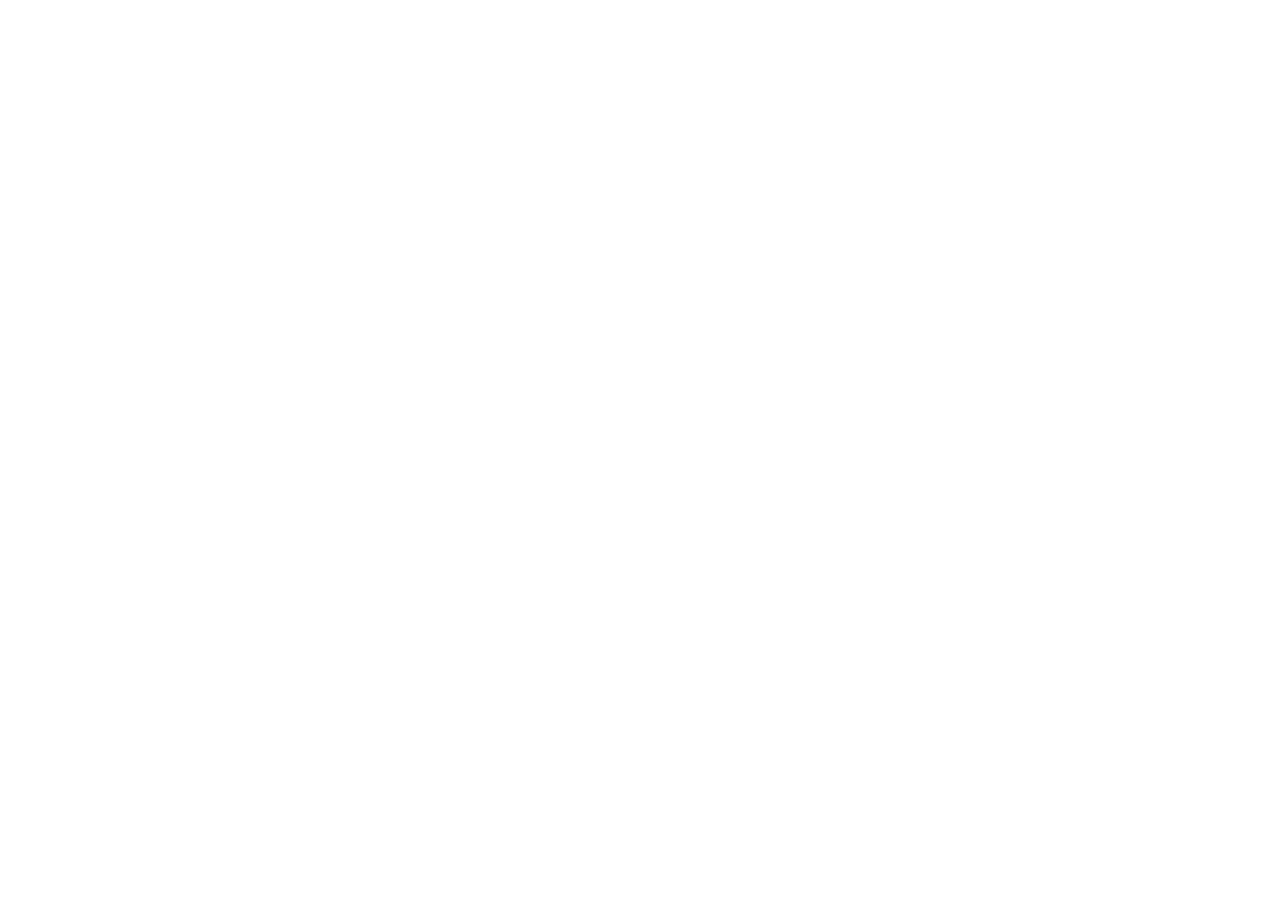
==== index.html @ 83dc862b "初始化仓库" ====
<!DOCTYPE html>
<html lang="en">
<head>
    <meta charset="UTF-8">
    <meta http-equiv="X-UA-Compatible" content="IE=edge">
    <meta name="viewport" content="width=device-width, initial-scale=1.0">
    <title>Document</title>
</head>
<body>
    
</body>
</html>
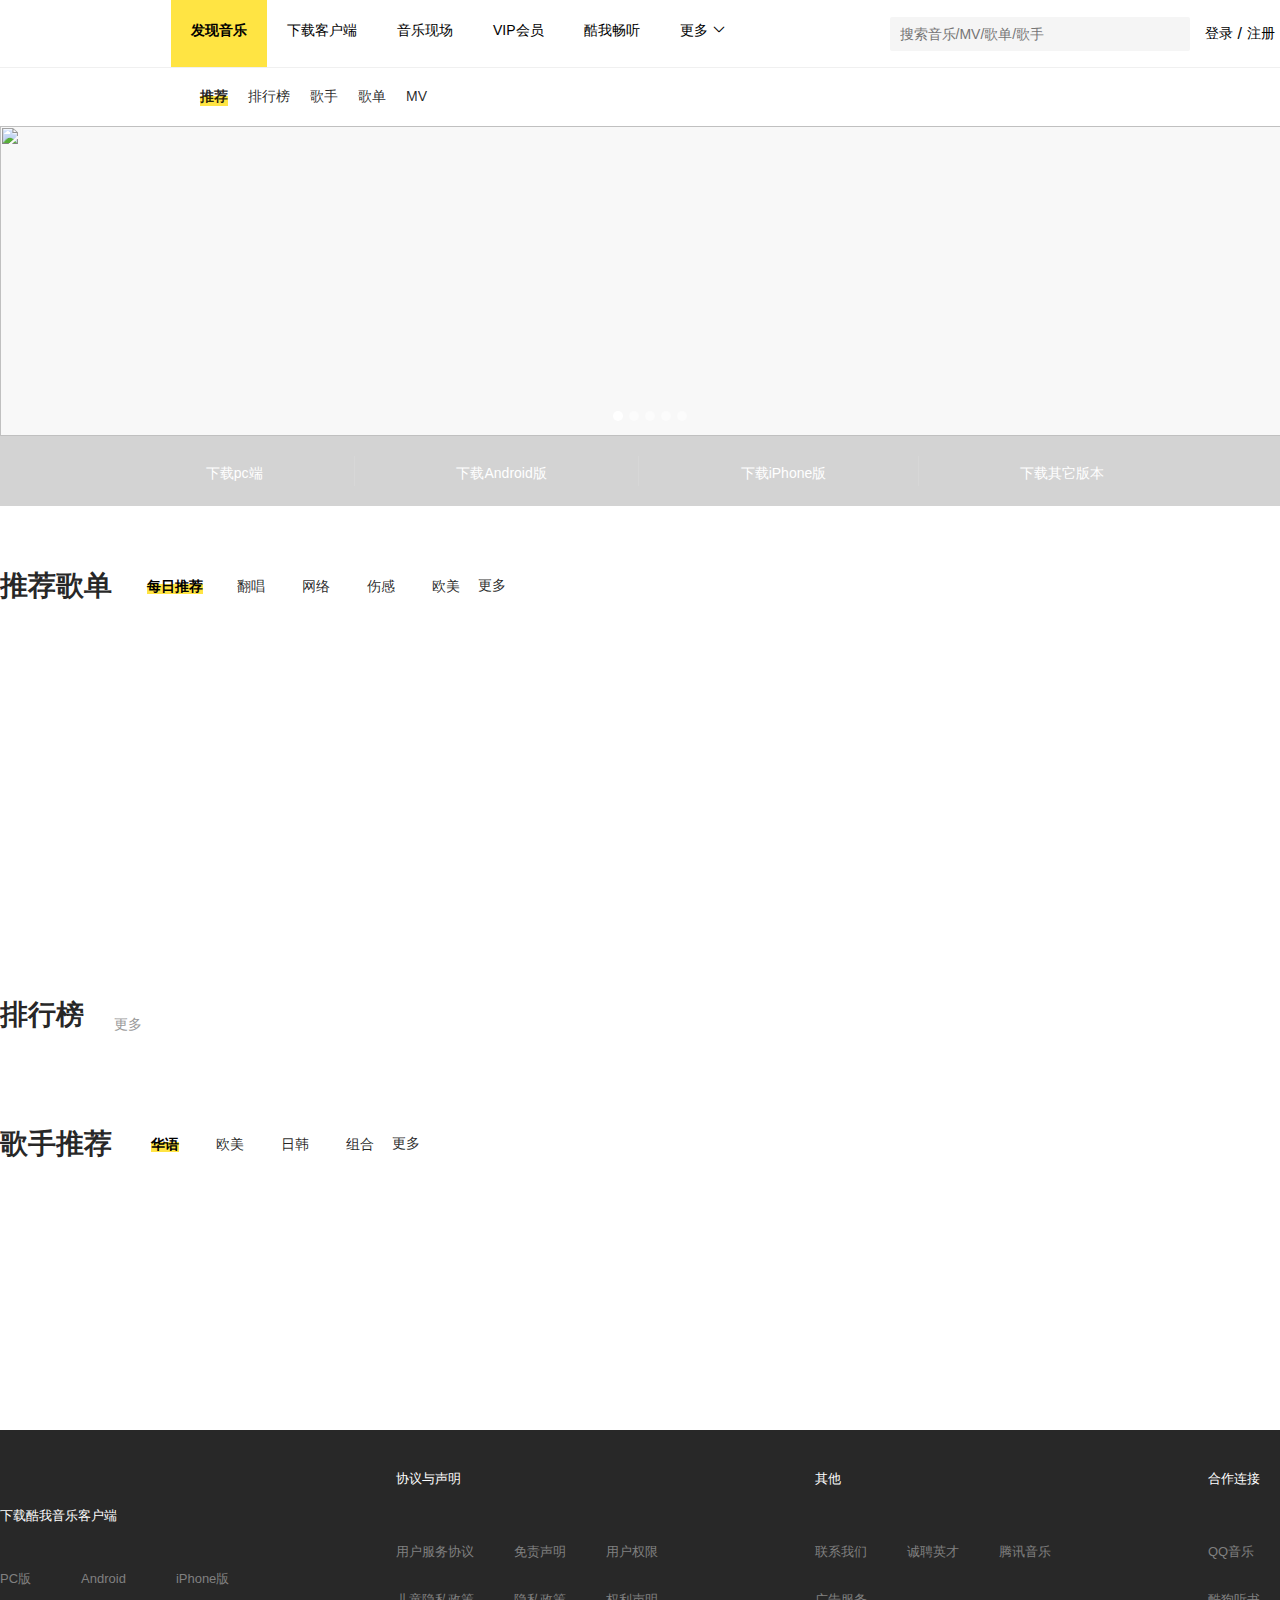
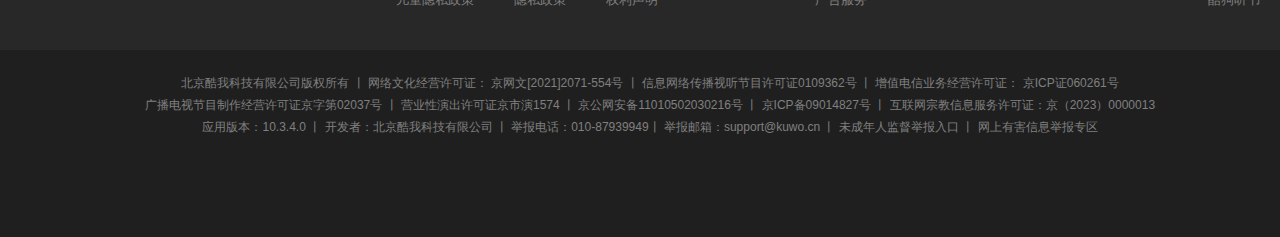
==== commit 4de75b99: "第二次提交修改样式" ====
--- a/index.html
+++ b/index.html
@@ -1,12 +1,295 @@
 <!DOCTYPE html>
 <html lang="en">
+
 <head>
     <meta charset="UTF-8">
     <meta http-equiv="X-UA-Compatible" content="IE=edge">
     <meta name="viewport" content="width=device-width, initial-scale=1.0">
-    <title>Document</title>
+    <title>酷我音乐-无损音质正版在线试听网站</title>
 </head>
+<link rel="shortcut icon" href="./kuwo.ico" type="image/x-icon">
+<link rel="stylesheet" href="./layui/css/layui.css">
+<link rel="stylesheet" href="./css/base.css">
+<link rel="stylesheet" href="./css/index.css">
+<link rel="stylesheet" href="./css/haed&end.css">
+<link rel="stylesheet" href="http://at.alicdn.com/t/c/font_3792572_hfqcoodse7.css">
+<script src="./js/replace.js"></script>
+<script src="./js/jQuery.js"></script>
+<script src="./layui/layui.js"></script>
+
 <body>
-    
+
+    <!-- 头部 -->
+    <div class="ku-haeder">
+        <ul class="layui-nav wrappper" lay-filter="">
+            <h1 class="ku-logo"></h1>
+            <li class="layui-nav-item layui-this"><a href="">发现音乐</a></li>
+            <li class="layui-nav-item"><a href="">下载客户端</a></li>
+            <li class="layui-nav-item"><a href="">音乐现场</a></li>
+            <li class="layui-nav-item"><a href="">VIP会员</a></li>
+            <li class="layui-nav-item"><a href="">酷我畅听</a></li>
+
+            <li class="layui-nav-item">
+                <a href="javascript:;">更多</a>
+                <dl class="layui-nav-child"> <!-- 二级菜单 -->
+                    <dd><a href="">酷我音乐人</a></dd>
+                </dl>
+            </li>
+
+            <div class="kw-haeder-right">
+                <div class="ku-inp">
+                    <i class="iconfont icon-icon-test2"></i>
+                    <input type="text" name="" placeholder="搜索音乐/MV/歌单/歌手" id="ku-input">
+                </div>
+                <div class="kw-login">
+                    <span>登录</span>
+                    /
+                    <span>注册</span>
+                </div>
+            </div>
+
+        </ul>
+    </div>
+
+
+
+    <!-- 导航 -->
+    <ul class="ku-nav wrappper">
+        <li class="layui-this"><span>推荐</span></li>
+        <li><span>排行榜</span></li>
+        <li><span>歌手</span></li>
+        <li><span>歌单</span></li>
+        <li><span>MV</span></li>
+    </ul>
+
+
+    <!-- 轮播图 -->
+    <div class="ku-carousel wrappper">
+        <div class="layui-carousel" id="test1">
+            <div carousel-item class="carousel-main">
+            </div>
+
+            <ul class="carousel-bg">
+                <li>
+                    <i class="iconfont icon-bg-win"></i>
+                    下载pc端
+                </li>
+                <b></b>
+                <li>
+                    <i class="iconfont icon-anzhuo"></i>
+                    下载Android版
+                </li>
+                <b></b>
+                <li>
+                    <i class="iconfont icon-pingguo"></i>
+                    下载iPhone版
+                </li>
+                <b></b>
+                <li>
+                    <i class="iconfont icon-diannao"></i>
+                    下载其它版本
+                </li>
+            </ul>
+
+        </div>
+    </div>
+
+
+    <!-- 推荐歌单 -->
+    <div class="ku-playlist wrappper">
+        <div class="layui-tab">
+            <ul class="layui-tab-title tab-playlist">
+                <h2>推荐歌单</h2>
+                <li class="layui-this"><span>每日推荐</span></li>
+                <li><span>翻唱</span></li>
+                <li><span>网络</span></li>
+                <li><span>伤感</span></li>
+                <li><span>欧美</span></li>
+                <p class="ku-sings">更多<i class="iconfont icon-arrow-right"></i></p>
+            </ul>
+            <div class="layui-tab-content">
+                <div class="layui-tab-item layui-show">
+                    <div class="playlist"></div>
+                </div>
+                <div class="layui-tab-item">
+                    <div class="playlist"></div>
+                </div>
+                <div class="layui-tab-item">
+                    <div class="playlist"></div>
+                </div>
+                <div class="layui-tab-item">
+                    <div class="playlist"></div>
+                </div>
+                <div class="layui-tab-item">
+                    <div class="playlist"></div>
+                </div>
+            </div>
+        </div>
+    </div>
+
+
+    <!-- 排行榜 -->
+    <div class="ku-ranking wrappper">
+        <div class="ranking-title">
+            <h2>排行榜</h2>
+            <p class="ku-sings"><span>更多</span> <i class="iconfont icon-arrow-right"></i></p>
+        </div>
+
+        <div class="ranking-list">
+            <div class="bang">
+            </div>
+
+            <div class="bang">
+            </div>
+
+            <div class="bang">
+            </div>
+
+            <div class="bang">
+            </div>
+
+            <div class="bang">
+            </div>
+        </div>
+
+    </div>
+
+
+
+    <!-- 歌手推荐 -->
+    <div class="ku-singer wrappper">
+        <div class="layui-tab">
+            <ul class="layui-tab-title tab-singer">
+                <h2>歌手推荐</h2>
+                <li class="layui-this"><span>华语</span></li>
+                <li><span>欧美</span></li>
+                <li><span>日韩</span></li>
+                <li><span>组合</span></li>
+                <p class="ku-sings">更多<i class="iconfont icon-arrow-right"></i></p>
+            </ul>
+            <div class="layui-tab-content">
+                <div class="layui-tab-item layui-show">
+                    <div class="singer">
+                        <ul class="singer-list"></ul>
+                    </div>
+                </div>
+                <div class="layui-tab-item">
+                    <div class="singer">
+                        <ul class="singer-list"></ul>
+                    </div>
+                </div>
+                <div class="layui-tab-item">
+                    <div class="singer">
+                        <ul class="singer-list"></ul>
+                    </div>
+                </div>
+                <div class="layui-tab-item">
+                    <div class="singer">
+                        <ul class="singer-list"></ul>
+                    </div>
+                </div>
+            </div>
+        </div>
+    </div>
+
+
+
+    <!-- 尾部 -->
+    <div class="ku-end">
+        <div class="ku-server">
+            <div class="server wrappper">
+                <div class="server-one">
+                    <h4>下载酷我音乐客户端</h4>
+                    <ul>
+                        <li>
+                            <i class="iconfont icon-bg-win"></i>
+                            <p>PC版</p>
+                        </li>
+
+                        <li>
+                            <i class="iconfont icon-anzhuo"></i>
+                            <p>Android</p>
+                        </li>
+
+                        <li>
+                            <i class="iconfont icon-pingguo"></i>
+                            <p>iPhone版</p>
+                        </li>
+                    </ul>
+                </div>
+
+                <div class="server-two">
+                    <h4>协议与声明</h4>
+                    <div class="tit">
+                        <p>用户服务协议</p>
+                        <p>免责声明</p>
+                        <p>用户权限</p>
+                    </div>
+                    <div class="tit">
+                        <p>儿童隐私政策</p>
+                        <p>隐私政策</p>
+                        <p>权利声明</p>
+                    </div>
+                </div>
+
+                <div class="server-three">
+                    <h4>其他</h4>
+                    <div class="tit">
+                        <p>联系我们</p>
+                        <p>诚聘英才</p>
+                        <p>腾讯音乐</p>
+                    </div>
+                    <div class="tit">
+                        <p>广告服务</p>
+                    </div>
+                </div>
+
+                <div class="server-four">
+                    <h4>合作连接</h4>
+                    <div class="tit">
+                        <p>QQ音乐</p>
+                    </div>
+                    <div class="tit">
+                        <p>酷狗听书</p>
+                    </div>
+                </div>
+
+            </div>
+
+        </div>
+
+        <div class="ku-copyright">
+            <div class="copyright wrappper">
+                <p>
+                    北京酷我科技有限公司版权所有 丨 网络文化经营许可证：
+                      <span>京网文[2021]2071-554号</span> 丨
+                    <span>信息网络传播视听节目许可证0109362号</span> 丨
+                    增值电信业务经营许可证：
+                    <sapn>京ICP证060261号</sapn>
+                </p>
+
+                <p> <span>广播电视节目制作经营许可证京字第02037号</span> 丨
+                    <span>营业性演出许可证京市演1574</span> 丨
+                    <span>京公网安备11010502030216号</span> 丨
+                    <span >京ICP备09014827号</span> 丨
+                    <span>互联网宗教信息服务许可证：京（2023）0000013</span>
+                </p>
+
+                <p data-v-2db74cdb="">
+                    应用版本：10.3.4.0 丨
+                    开发者：北京酷我科技有限公司 丨
+                    举报电话：010-87939949丨
+                    举报邮箱：support@kuwo.cn 丨
+                    <span>未成年人监督举报入口</span> 丨
+                    <span>网上有害信息举报专区</span>
+                </p>
+            </div>
+        </div>
+
+    </div>
+
+    <script src="./js/index.js"></script>
+
 </body>
+
 </html>--- a/layui/css/layui.css
+++ b/layui/css/layui.css
@@ -0,0 +1 @@
+blockquote,body,button,dd,div,dl,dt,form,h1,h2,h3,h4,h5,h6,input,li,ol,p,pre,td,textarea,th,ul{margin:0;padding:0;-webkit-tap-highlight-color:rgba(0,0,0,0)}a:active,a:hover{outline:0}img{display:inline-block;border:none;vertical-align:middle}li{list-style:none}table{border-collapse:collapse;border-spacing:0}h1,h2,h3{font-weight:400}h4,h5,h6{font-size:100%;font-weight:400}button,input,select,textarea{font-size:100%}button,input,optgroup,option,select,textarea{font-family:inherit;font-size:inherit;font-style:inherit;font-weight:inherit;outline:0}pre{white-space:pre-wrap;white-space:-moz-pre-wrap;white-space:-pre-wrap;white-space:-o-pre-wrap;word-wrap:break-word}body{line-height:1.6;color:#333;color:rgba(0,0,0,.85);font:14px Helvetica Neue,Helvetica,PingFang SC,Tahoma,Arial,sans-serif}hr{height:0;line-height:0;margin:10px 0;padding:0;border:none!important;border-bottom:1px solid #eee!important;clear:both;overflow:hidden;background:0 0}a{color:#333;text-decoration:none}a:hover{color:#777}a cite{font-style:normal;*cursor:pointer}.layui-border-box,.layui-border-box *{box-sizing:border-box}.layui-box,.layui-box *{box-sizing:content-box}.layui-clear{clear:both;*zoom:1}.layui-clear:after{content:'\20';clear:both;*zoom:1;display:block;height:0}.layui-inline{position:relative;display:inline-block;*display:inline;*zoom:1;vertical-align:middle}.layui-edge{position:relative;display:inline-block;vertical-align:middle;width:0;height:0;border-width:6px;border-style:dashed;border-color:transparent;overflow:hidden}.layui-edge-top{top:-4px;border-bottom-color:#999;border-bottom-style:solid}.layui-edge-right{border-left-color:#999;border-left-style:solid}.layui-edge-bottom{top:2px;border-top-color:#999;border-top-style:solid}.layui-edge-left{border-right-color:#999;border-right-style:solid}.layui-elip{text-overflow:ellipsis;overflow:hidden;white-space:nowrap}.layui-disabled,.layui-icon,.layui-unselect{-moz-user-select:none;-webkit-user-select:none;-ms-user-select:none}.layui-disabled,.layui-disabled:hover{color:#d2d2d2!important;cursor:not-allowed!important}.layui-circle{border-radius:100%}.layui-show{display:block!important}.layui-hide{display:none!important}.layui-show-v{visibility:visible!important}.layui-hide-v{visibility:hidden!important}@font-face{font-family:layui-icon;src:url(../font/iconfont.eot?v=256);src:url(../font/iconfont.eot?v=256#iefix) format('embedded-opentype'),url(../font/iconfont.woff2?v=256) format('woff2'),url(../font/iconfont.woff?v=256) format('woff'),url(../font/iconfont.ttf?v=256) format('truetype'),url(../font/iconfont.svg?v=256#layui-icon) format('svg')}.layui-icon{font-family:layui-icon!important;font-size:16px;font-style:normal;-webkit-font-smoothing:antialiased;-moz-osx-font-smoothing:grayscale}.layui-icon-reply-fill:before{content:"\e611"}.layui-icon-set-fill:before{content:"\e614"}.layui-icon-menu-fill:before{content:"\e60f"}.layui-icon-search:before{content:"\e615"}.layui-icon-share:before{content:"\e641"}.layui-icon-set-sm:before{content:"\e620"}.layui-icon-engine:before{content:"\e628"}.layui-icon-close:before{content:"\1006"}.layui-icon-close-fill:before{content:"\1007"}.layui-icon-chart-screen:before{content:"\e629"}.layui-icon-star:before{content:"\e600"}.layui-icon-circle-dot:before{content:"\e617"}.layui-icon-chat:before{content:"\e606"}.layui-icon-release:before{content:"\e609"}.layui-icon-list:before{content:"\e60a"}.layui-icon-chart:before{content:"\e62c"}.layui-icon-ok-circle:before{content:"\1005"}.layui-icon-layim-theme:before{content:"\e61b"}.layui-icon-table:before{content:"\e62d"}.layui-icon-right:before{content:"\e602"}.layui-icon-left:before{content:"\e603"}.layui-icon-cart-simple:before{content:"\e698"}.layui-icon-face-cry:before{content:"\e69c"}.layui-icon-face-smile:before{content:"\e6af"}.layui-icon-survey:before{content:"\e6b2"}.layui-icon-tree:before{content:"\e62e"}.layui-icon-ie:before{content:"\e7bb"}.layui-icon-upload-circle:before{content:"\e62f"}.layui-icon-add-circle:before{content:"\e61f"}.layui-icon-download-circle:before{content:"\e601"}.layui-icon-templeate-1:before{content:"\e630"}.layui-icon-util:before{content:"\e631"}.layui-icon-face-surprised:before{content:"\e664"}.layui-icon-edit:before{content:"\e642"}.layui-icon-speaker:before{content:"\e645"}.layui-icon-down:before{content:"\e61a"}.layui-icon-file:before{content:"\e621"}.layui-icon-layouts:before{content:"\e632"}.layui-icon-rate-half:before{content:"\e6c9"}.layui-icon-add-circle-fine:before{content:"\e608"}.layui-icon-prev-circle:before{content:"\e633"}.layui-icon-read:before{content:"\e705"}.layui-icon-404:before{content:"\e61c"}.layui-icon-carousel:before{content:"\e634"}.layui-icon-help:before{content:"\e607"}.layui-icon-code-circle:before{content:"\e635"}.layui-icon-windows:before{content:"\e67f"}.layui-icon-water:before{content:"\e636"}.layui-icon-username:before{content:"\e66f"}.layui-icon-find-fill:before{content:"\e670"}.layui-icon-about:before{content:"\e60b"}.layui-icon-location:before{content:"\e715"}.layui-icon-up:before{content:"\e619"}.layui-icon-pause:before{content:"\e651"}.layui-icon-date:before{content:"\e637"}.layui-icon-layim-uploadfile:before{content:"\e61d"}.layui-icon-delete:before{content:"\e640"}.layui-icon-play:before{content:"\e652"}.layui-icon-top:before{content:"\e604"}.layui-icon-firefox:before{content:"\e686"}.layui-icon-friends:before{content:"\e612"}.layui-icon-refresh-3:before{content:"\e9aa"}.layui-icon-ok:before{content:"\e605"}.layui-icon-layer:before{content:"\e638"}.layui-icon-face-smile-fine:before{content:"\e60c"}.layui-icon-dollar:before{content:"\e659"}.layui-icon-group:before{content:"\e613"}.layui-icon-layim-download:before{content:"\e61e"}.layui-icon-picture-fine:before{content:"\e60d"}.layui-icon-link:before{content:"\e64c"}.layui-icon-diamond:before{content:"\e735"}.layui-icon-log:before{content:"\e60e"}.layui-icon-key:before{content:"\e683"}.layui-icon-rate-solid:before{content:"\e67a"}.layui-icon-fonts-del:before{content:"\e64f"}.layui-icon-unlink:before{content:"\e64d"}.layui-icon-fonts-clear:before{content:"\e639"}.layui-icon-triangle-r:before{content:"\e623"}.layui-icon-circle:before{content:"\e63f"}.layui-icon-radio:before{content:"\e643"}.layui-icon-align-center:before{content:"\e647"}.layui-icon-align-right:before{content:"\e648"}.layui-icon-align-left:before{content:"\e649"}.layui-icon-loading-1:before{content:"\e63e"}.layui-icon-return:before{content:"\e65c"}.layui-icon-fonts-strong:before{content:"\e62b"}.layui-icon-upload:before{content:"\e67c"}.layui-icon-dialogue:before{content:"\e63a"}.layui-icon-video:before{content:"\e6ed"}.layui-icon-headset:before{content:"\e6fc"}.layui-icon-cellphone-fine:before{content:"\e63b"}.layui-icon-add-1:before{content:"\e654"}.layui-icon-face-smile-b:before{content:"\e650"}.layui-icon-fonts-html:before{content:"\e64b"}.layui-icon-screen-full:before{content:"\e622"}.layui-icon-form:before{content:"\e63c"}.layui-icon-cart:before{content:"\e657"}.layui-icon-camera-fill:before{content:"\e65d"}.layui-icon-tabs:before{content:"\e62a"}.layui-icon-heart-fill:before{content:"\e68f"}.layui-icon-fonts-code:before{content:"\e64e"}.layui-icon-ios:before{content:"\e680"}.layui-icon-at:before{content:"\e687"}.layui-icon-fire:before{content:"\e756"}.layui-icon-set:before{content:"\e716"}.layui-icon-fonts-u:before{content:"\e646"}.layui-icon-triangle-d:before{content:"\e625"}.layui-icon-tips:before{content:"\e702"}.layui-icon-picture:before{content:"\e64a"}.layui-icon-more-vertical:before{content:"\e671"}.layui-icon-bluetooth:before{content:"\e689"}.layui-icon-flag:before{content:"\e66c"}.layui-icon-loading:before{content:"\e63d"}.layui-icon-fonts-i:before{content:"\e644"}.layui-icon-refresh-1:before{content:"\e666"}.layui-icon-rmb:before{content:"\e65e"}.layui-icon-addition:before{content:"\e624"}.layui-icon-home:before{content:"\e68e"}.layui-icon-time:before{content:"\e68d"}.layui-icon-user:before{content:"\e770"}.layui-icon-notice:before{content:"\e667"}.layui-icon-chrome:before{content:"\e68a"}.layui-icon-edge:before{content:"\e68b"}.layui-icon-login-weibo:before{content:"\e675"}.layui-icon-voice:before{content:"\e688"}.layui-icon-upload-drag:before{content:"\e681"}.layui-icon-login-qq:before{content:"\e676"}.layui-icon-snowflake:before{content:"\e6b1"}.layui-icon-heart:before{content:"\e68c"}.layui-icon-logout:before{content:"\e682"}.layui-icon-file-b:before{content:"\e655"}.layui-icon-template:before{content:"\e663"}.layui-icon-transfer:before{content:"\e691"}.layui-icon-auz:before{content:"\e672"}.layui-icon-console:before{content:"\e665"}.layui-icon-app:before{content:"\e653"}.layui-icon-prev:before{content:"\e65a"}.layui-icon-website:before{content:"\e7ae"}.layui-icon-next:before{content:"\e65b"}.layui-icon-component:before{content:"\e857"}.layui-icon-android:before{content:"\e684"}.layui-icon-more:before{content:"\e65f"}.layui-icon-login-wechat:before{content:"\e677"}.layui-icon-shrink-right:before{content:"\e668"}.layui-icon-spread-left:before{content:"\e66b"}.layui-icon-camera:before{content:"\e660"}.layui-icon-note:before{content:"\e66e"}.layui-icon-refresh:before{content:"\e669"}.layui-icon-female:before{content:"\e661"}.layui-icon-male:before{content:"\e662"}.layui-icon-screen-restore:before{content:"\e758"}.layui-icon-password:before{content:"\e673"}.layui-icon-senior:before{content:"\e674"}.layui-icon-theme:before{content:"\e66a"}.layui-icon-tread:before{content:"\e6c5"}.layui-icon-praise:before{content:"\e6c6"}.layui-icon-star-fill:before{content:"\e658"}.layui-icon-rate:before{content:"\e67b"}.layui-icon-template-1:before{content:"\e656"}.layui-icon-vercode:before{content:"\e679"}.layui-icon-service:before{content:"\e626"}.layui-icon-cellphone:before{content:"\e678"}.layui-icon-print:before{content:"\e66d"}.layui-icon-cols:before{content:"\e610"}.layui-icon-wifi:before{content:"\e7e0"}.layui-icon-export:before{content:"\e67d"}.layui-icon-rss:before{content:"\e808"}.layui-icon-slider:before{content:"\e714"}.layui-icon-email:before{content:"\e618"}.layui-icon-subtraction:before{content:"\e67e"}.layui-icon-mike:before{content:"\e6dc"}.layui-icon-light:before{content:"\e748"}.layui-icon-gift:before{content:"\e627"}.layui-icon-mute:before{content:"\e685"}.layui-icon-reduce-circle:before{content:"\e616"}.layui-icon-music:before{content:"\e690"}.layui-main{position:relative;width:1160px;margin:0 auto}.layui-header{position:relative;z-index:1000;height:60px}.layui-header a:hover{transition:all .5s;-webkit-transition:all .5s}.layui-side{position:fixed;left:0;top:0;bottom:0;z-index:999;width:200px;overflow-x:hidden}.layui-side-scroll{position:relative;width:220px;height:100%;overflow-x:hidden}.layui-body{position:relative;left:200px;right:0;top:0;bottom:0;z-index:900;width:auto;box-sizing:border-box}.layui-layout-body{overflow-x:hidden}.layui-layout-admin .layui-header{position:fixed;top:0;left:0;right:0;background-color:#23262e}.layui-layout-admin .layui-side{top:60px;width:200px;overflow-x:hidden}.layui-layout-admin .layui-body{position:absolute;top:60px;padding-bottom:44px}.layui-layout-admin .layui-main{width:auto;margin:0 15px}.layui-layout-admin .layui-footer{position:fixed;left:200px;right:0;bottom:0;z-index:990;height:44px;line-height:44px;padding:0 15px;box-shadow:-1px 0 4px rgb(0 0 0 / 12%);background-color:#fafafa}.layui-layout-admin .layui-logo{position:absolute;left:0;top:0;width:200px;height:100%;line-height:60px;text-align:center;color:#009688;font-size:16px;box-shadow:0 1px 2px 0 rgb(0 0 0 / 15%)}.layui-layout-admin .layui-header .layui-nav{background:0 0}.layui-layout-left{position:absolute!important;left:200px;top:0}.layui-layout-right{position:absolute!important;right:0;top:0}.layui-container{position:relative;margin:0 auto;box-sizing:border-box}.layui-fluid{position:relative;margin:0 auto;padding:0 15px}.layui-row:after,.layui-row:before{content:"";display:block;clear:both}.layui-col-lg1,.layui-col-lg10,.layui-col-lg11,.layui-col-lg12,.layui-col-lg2,.layui-col-lg3,.layui-col-lg4,.layui-col-lg5,.layui-col-lg6,.layui-col-lg7,.layui-col-lg8,.layui-col-lg9,.layui-col-md1,.layui-col-md10,.layui-col-md11,.layui-col-md12,.layui-col-md2,.layui-col-md3,.layui-col-md4,.layui-col-md5,.layui-col-md6,.layui-col-md7,.layui-col-md8,.layui-col-md9,.layui-col-sm1,.layui-col-sm10,.layui-col-sm11,.layui-col-sm12,.layui-col-sm2,.layui-col-sm3,.layui-col-sm4,.layui-col-sm5,.layui-col-sm6,.layui-col-sm7,.layui-col-sm8,.layui-col-sm9,.layui-col-xs1,.layui-col-xs10,.layui-col-xs11,.layui-col-xs12,.layui-col-xs2,.layui-col-xs3,.layui-col-xs4,.layui-col-xs5,.layui-col-xs6,.layui-col-xs7,.layui-col-xs8,.layui-col-xs9{position:relative;display:block;box-sizing:border-box}.layui-col-xs1,.layui-col-xs10,.layui-col-xs11,.layui-col-xs12,.layui-col-xs2,.layui-col-xs3,.layui-col-xs4,.layui-col-xs5,.layui-col-xs6,.layui-col-xs7,.layui-col-xs8,.layui-col-xs9{float:left}.layui-col-xs1{width:8.33333333%}.layui-col-xs2{width:16.66666667%}.layui-col-xs3{width:25%}.layui-col-xs4{width:33.33333333%}.layui-col-xs5{width:41.66666667%}.layui-col-xs6{width:50%}.layui-col-xs7{width:58.33333333%}.layui-col-xs8{width:66.66666667%}.layui-col-xs9{width:75%}.layui-col-xs10{width:83.33333333%}.layui-col-xs11{width:91.66666667%}.layui-col-xs12{width:100%}.layui-col-xs-offset1{margin-left:8.33333333%}.layui-col-xs-offset2{margin-left:16.66666667%}.layui-col-xs-offset3{margin-left:25%}.layui-col-xs-offset4{margin-left:33.33333333%}.layui-col-xs-offset5{margin-left:41.66666667%}.layui-col-xs-offset6{margin-left:50%}.layui-col-xs-offset7{margin-left:58.33333333%}.layui-col-xs-offset8{margin-left:66.66666667%}.layui-col-xs-offset9{margin-left:75%}.layui-col-xs-offset10{margin-left:83.33333333%}.layui-col-xs-offset11{margin-left:91.66666667%}.layui-col-xs-offset12{margin-left:100%}@media screen and (max-width:767.98px){.layui-container{padding:0 15px}.layui-hide-xs{display:none!important}.layui-show-xs-block{display:block!important}.layui-show-xs-inline{display:inline!important}.layui-show-xs-inline-block{display:inline-block!important}}@media screen and (min-width:768px){.layui-container{width:720px}.layui-hide-sm{display:none!important}.layui-show-sm-block{display:block!important}.layui-show-sm-inline{display:inline!important}.layui-show-sm-inline-block{display:inline-block!important}.layui-col-sm1,.layui-col-sm10,.layui-col-sm11,.layui-col-sm12,.layui-col-sm2,.layui-col-sm3,.layui-col-sm4,.layui-col-sm5,.layui-col-sm6,.layui-col-sm7,.layui-col-sm8,.layui-col-sm9{float:left}.layui-col-sm1{width:8.33333333%}.layui-col-sm2{width:16.66666667%}.layui-col-sm3{width:25%}.layui-col-sm4{width:33.33333333%}.layui-col-sm5{width:41.66666667%}.layui-col-sm6{width:50%}.layui-col-sm7{width:58.33333333%}.layui-col-sm8{width:66.66666667%}.layui-col-sm9{width:75%}.layui-col-sm10{width:83.33333333%}.layui-col-sm11{width:91.66666667%}.layui-col-sm12{width:100%}.layui-col-sm-offset1{margin-left:8.33333333%}.layui-col-sm-offset2{margin-left:16.66666667%}.layui-col-sm-offset3{margin-left:25%}.layui-col-sm-offset4{margin-left:33.33333333%}.layui-col-sm-offset5{margin-left:41.66666667%}.layui-col-sm-offset6{margin-left:50%}.layui-col-sm-offset7{margin-left:58.33333333%}.layui-col-sm-offset8{margin-left:66.66666667%}.layui-col-sm-offset9{margin-left:75%}.layui-col-sm-offset10{margin-left:83.33333333%}.layui-col-sm-offset11{margin-left:91.66666667%}.layui-col-sm-offset12{margin-left:100%}}@media screen and (min-width:992px){.layui-container{width:960px}.layui-hide-md{display:none!important}.layui-show-md-block{display:block!important}.layui-show-md-inline{display:inline!important}.layui-show-md-inline-block{display:inline-block!important}.layui-col-md1,.layui-col-md10,.layui-col-md11,.layui-col-md12,.layui-col-md2,.layui-col-md3,.layui-col-md4,.layui-col-md5,.layui-col-md6,.layui-col-md7,.layui-col-md8,.layui-col-md9{float:left}.layui-col-md1{width:8.33333333%}.layui-col-md2{width:16.66666667%}.layui-col-md3{width:25%}.layui-col-md4{width:33.33333333%}.layui-col-md5{width:41.66666667%}.layui-col-md6{width:50%}.layui-col-md7{width:58.33333333%}.layui-col-md8{width:66.66666667%}.layui-col-md9{width:75%}.layui-col-md10{width:83.33333333%}.layui-col-md11{width:91.66666667%}.layui-col-md12{width:100%}.layui-col-md-offset1{margin-left:8.33333333%}.layui-col-md-offset2{margin-left:16.66666667%}.layui-col-md-offset3{margin-left:25%}.layui-col-md-offset4{margin-left:33.33333333%}.layui-col-md-offset5{margin-left:41.66666667%}.layui-col-md-offset6{margin-left:50%}.layui-col-md-offset7{margin-left:58.33333333%}.layui-col-md-offset8{margin-left:66.66666667%}.layui-col-md-offset9{margin-left:75%}.layui-col-md-offset10{margin-left:83.33333333%}.layui-col-md-offset11{margin-left:91.66666667%}.layui-col-md-offset12{margin-left:100%}}@media screen and (min-width:1200px){.layui-container{width:1150px}.layui-hide-lg{display:none!important}.layui-show-lg-block{display:block!important}.layui-show-lg-inline{display:inline!important}.layui-show-lg-inline-block{display:inline-block!important}.layui-col-lg1,.layui-col-lg10,.layui-col-lg11,.layui-col-lg12,.layui-col-lg2,.layui-col-lg3,.layui-col-lg4,.layui-col-lg5,.layui-col-lg6,.layui-col-lg7,.layui-col-lg8,.layui-col-lg9{float:left}.layui-col-lg1{width:8.33333333%}.layui-col-lg2{width:16.66666667%}.layui-col-lg3{width:25%}.layui-col-lg4{width:33.33333333%}.layui-col-lg5{width:41.66666667%}.layui-col-lg6{width:50%}.layui-col-lg7{width:58.33333333%}.layui-col-lg8{width:66.66666667%}.layui-col-lg9{width:75%}.layui-col-lg10{width:83.33333333%}.layui-col-lg11{width:91.66666667%}.layui-col-lg12{width:100%}.layui-col-lg-offset1{margin-left:8.33333333%}.layui-col-lg-offset2{margin-left:16.66666667%}.layui-col-lg-offset3{margin-left:25%}.layui-col-lg-offset4{margin-left:33.33333333%}.layui-col-lg-offset5{margin-left:41.66666667%}.layui-col-lg-offset6{margin-left:50%}.layui-col-lg-offset7{margin-left:58.33333333%}.layui-col-lg-offset8{margin-left:66.66666667%}.layui-col-lg-offset9{margin-left:75%}.layui-col-lg-offset10{margin-left:83.33333333%}.layui-col-lg-offset11{margin-left:91.66666667%}.layui-col-lg-offset12{margin-left:100%}}.layui-col-space1{margin:-.5px}.layui-col-space1>*{padding:.5px}.layui-col-space2{margin:-1px}.layui-col-space2>*{padding:1px}.layui-col-space4{margin:-2px}.layui-col-space4>*{padding:2px}.layui-col-space5{margin:-2.5px}.layui-col-space5>*{padding:2.5px}.layui-col-space6{margin:-3px}.layui-col-space6>*{padding:3px}.layui-col-space8{margin:-4px}.layui-col-space8>*{padding:4px}.layui-col-space10{margin:-5px}.layui-col-space10>*{padding:5px}.layui-col-space12{margin:-6px}.layui-col-space12>*{padding:6px}.layui-col-space14{margin:-7px}.layui-col-space14>*{padding:7px}.layui-col-space15{margin:-7.5px}.layui-col-space15>*{padding:7.5px}.layui-col-space16{margin:-8px}.layui-col-space16>*{padding:8px}.layui-col-space18{margin:-9px}.layui-col-space18>*{padding:9px}.layui-col-space20{margin:-10px}.layui-col-space20>*{padding:10px}.layui-col-space22{margin:-11px}.layui-col-space22>*{padding:11px}.layui-col-space24{margin:-12px}.layui-col-space24>*{padding:12px}.layui-col-space25{margin:-12.5px}.layui-col-space25>*{padding:12.5px}.layui-col-space26{margin:-13px}.layui-col-space26>*{padding:13px}.layui-col-space28{margin:-14px}.layui-col-space28>*{padding:14px}.layui-col-space30{margin:-15px}.layui-col-space30>*{padding:15px}.layui-btn,.layui-input,.layui-select,.layui-textarea,.layui-upload-button{outline:0;-webkit-appearance:none;transition:all .3s;-webkit-transition:all .3s;box-sizing:border-box}.layui-elem-quote{margin-bottom:10px;padding:15px;line-height:1.6;border-left:5px solid #5fb878;border-radius:0 2px 2px 0;background-color:#fafafa}.layui-quote-nm{border-style:solid;border-width:1px;border-left-width:5px;background:0 0}.layui-elem-field{margin-bottom:10px;padding:0;border-width:1px;border-style:solid}.layui-elem-field legend{margin-left:20px;padding:0 10px;font-size:20px;font-weight:300}.layui-field-title{margin:10px 0 20px;border-width:0;border-top-width:1px}.layui-field-box{padding:15px}.layui-field-title .layui-field-box{padding:10px 0}.layui-progress{position:relative;height:6px;border-radius:20px;background-color:#eee}.layui-progress-bar{position:absolute;left:0;top:0;width:0;max-width:100%;height:6px;border-radius:20px;text-align:right;background-color:#5fb878;transition:all .3s;-webkit-transition:all .3s}.layui-progress-big,.layui-progress-big .layui-progress-bar{height:18px;line-height:18px}.layui-progress-text{position:relative;top:-20px;line-height:18px;font-size:12px;color:#5f5f5f}.layui-progress-big .layui-progress-text{position:static;padding:0 10px;color:#fff}.layui-collapse{border-width:1px;border-style:solid;border-radius:2px}.layui-colla-content,.layui-colla-item{border-top-width:1px;border-top-style:solid}.layui-colla-item:first-child{border-top:none}.layui-colla-title{position:relative;height:42px;line-height:42px;padding:0 15px 0 35px;color:#333;background-color:#fafafa;cursor:pointer;font-size:14px;overflow:hidden}.layui-colla-content{display:none;padding:10px 15px;line-height:1.6;color:#5f5f5f}.layui-colla-icon{position:absolute;left:15px;top:0;font-size:14px}.layui-card{margin-bottom:15px;border-radius:2px;background-color:#fff;box-shadow:0 1px 2px 0 rgba(0,0,0,.05)}.layui-card:last-child{margin-bottom:0}.layui-card-header{position:relative;height:42px;line-height:42px;padding:0 15px;border-bottom:1px solid #f6f6f6;color:#333;border-radius:2px 2px 0 0;font-size:14px}.layui-card-body{position:relative;padding:10px 15px;line-height:24px}.layui-card-body[pad15]{padding:15px}.layui-card-body[pad20]{padding:20px}.layui-card-body .layui-table{margin:5px 0}.layui-card .layui-tab{margin:0}.layui-panel{position:relative;border-width:1px;border-style:solid;border-radius:2px;box-shadow:1px 1px 4px rgb(0 0 0 / 8%);background-color:#fff;color:#5f5f5f}.layui-panel-window{position:relative;padding:15px;border-radius:0;border-top:5px solid #eee;background-color:#fff}.layui-auxiliar-moving{position:fixed;left:0;right:0;top:0;bottom:0;width:100%;height:100%;background:0 0;z-index:9999999999}.layui-bg-red{background-color:#ff5722!important;color:#fff!important}.layui-bg-orange{background-color:#ffb800!important;color:#fff!important}.layui-bg-green{background-color:#009688!important;color:#fff!important}.layui-bg-cyan{background-color:#2f4056!important;color:#fff!important}.layui-bg-blue{background-color:#1e9fff!important;color:#fff!important}.layui-bg-black{background-color:#393d49!important;color:#fff!important}.layui-bg-gray{background-color:#fafafa!important;color:#5f5f5f!important}.layui-badge-rim,.layui-border,.layui-colla-content,.layui-colla-item,.layui-collapse,.layui-elem-field,.layui-form-pane .layui-form-item[pane],.layui-form-pane .layui-form-label,.layui-input,.layui-layedit,.layui-layedit-tool,.layui-panel,.layui-quote-nm,.layui-select,.layui-tab-bar,.layui-tab-card,.layui-tab-title,.layui-tab-title .layui-this:after,.layui-textarea{border-color:#eee}.layui-border{border-width:1px;border-style:solid;color:#5f5f5f!important}.layui-border-red{border-width:1px;border-style:solid;border-color:#ff5722!important;color:#ff5722!important}.layui-border-orange{border-width:1px;border-style:solid;border-color:#ffb800!important;color:#ffb800!important}.layui-border-green{border-width:1px;border-style:solid;border-color:#009688!important;color:#009688!important}.layui-border-cyan{border-width:1px;border-style:solid;border-color:#2f4056!important;color:#2f4056!important}.layui-border-blue{border-width:1px;border-style:solid;border-color:#1e9fff!important;color:#1e9fff!important}.layui-border-black{border-width:1px;border-style:solid;border-color:#393d49!important;color:#393d49!important}.layui-timeline-item:before{background-color:#eee}.layui-text{line-height:1.6;font-size:14px;color:#5f5f5f}.layui-text h1,.layui-text h2,.layui-text h3,.layui-text h4,.layui-text h5,.layui-text h6{font-weight:500;color:#333}.layui-text h1{font-size:32px}.layui-text h2{font-size:24px}.layui-text h3{font-size:18px}.layui-text h4{font-size:16px}.layui-text h5{font-size:14px}.layui-text h6{font-size:13px}.layui-text a:not(.layui-btn){color:#01aaed}.layui-text a:not(.layui-btn):hover{text-decoration:underline}.layui-text ol,.layui-text ul{padding:5px 0 5px 15px}.layui-text ul li{margin-top:5px;list-style-type:disc}.layui-text ol li{margin-top:5px;list-style-type:decimal}.layui-text em,.layui-word-aux{color:#999!important;padding-left:5px!important;padding-right:5px!important}.layui-text p{margin:15px 0}.layui-text p:first-child{margin-top:0}.layui-text p:last-child{margin-bottom:0}.layui-text blockquote:not(.layui-elem-quote){padding:5px 15px;border-left:5px solid #eee}.layui-text pre:not(.layui-code){padding:15px;font-family:Lucida Console,Consolas,Courier New;background-color:#fafafa}.layui-font-12{font-size:12px!important}.layui-font-14{font-size:14px!important}.layui-font-16{font-size:16px!important}.layui-font-18{font-size:18px!important}.layui-font-20{font-size:20px!important}.layui-font-red{color:#ff5722!important}.layui-font-orange{color:#ffb800!important}.layui-font-green{color:#009688!important}.layui-font-cyan{color:#2f4056!important}.layui-font-blue{color:#01aaed!important}.layui-font-black{color:#000!important}.layui-font-gray{color:#c2c2c2!important}.layui-btn{display:inline-block;vertical-align:middle;height:38px;line-height:38px;border:1px solid transparent;padding:0 18px;background-color:#009688;color:#fff;white-space:nowrap;text-align:center;font-size:14px;border-radius:2px;cursor:pointer;-moz-user-select:none;-webkit-user-select:none;-ms-user-select:none}.layui-btn:hover{opacity:.8;filter:alpha(opacity=80);color:#fff}.layui-btn:active{opacity:1;filter:alpha(opacity=100)}.layui-btn+.layui-btn{margin-left:10px}.layui-btn-container{font-size:0}.layui-btn-container .layui-btn{margin-right:10px;margin-bottom:10px}.layui-btn-container .layui-btn+.layui-btn{margin-left:0}.layui-table .layui-btn-container .layui-btn{margin-bottom:9px}.layui-btn-radius{border-radius:100px}.layui-btn .layui-icon{padding:0 2px;vertical-align:middle\0;vertical-align:bottom}.layui-btn-primary{border-color:#d2d2d2;background:0 0;color:#5f5f5f}.layui-btn-primary:hover{border-color:#009688;color:#333}.layui-btn-normal{background-color:#1e9fff}.layui-btn-warm{background-color:#ffb800}.layui-btn-danger{background-color:#ff5722}.layui-btn-checked{background-color:#5fb878}.layui-btn-disabled,.layui-btn-disabled:active,.layui-btn-disabled:hover{border-color:#eee!important;background-color:#fbfbfb!important;color:#d2d2d2!important;cursor:not-allowed!important;opacity:1}.layui-btn-lg{height:44px;line-height:44px;padding:0 25px;font-size:16px}.layui-btn-sm{height:30px;line-height:30px;padding:0 10px;font-size:12px}.layui-btn-xs{height:22px;line-height:22px;padding:0 5px;font-size:12px}.layui-btn-xs i{font-size:12px!important}.layui-btn-group{display:inline-block;vertical-align:middle;font-size:0}.layui-btn-group .layui-btn{margin-left:0!important;margin-right:0!important;border-left:1px solid rgba(255,255,255,.5);border-radius:0}.layui-btn-group .layui-btn-primary{border-left:none}.layui-btn-group .layui-btn-primary:hover{border-color:#d2d2d2;color:#009688}.layui-btn-group .layui-btn:first-child{border-left:none;border-radius:2px 0 0 2px}.layui-btn-group .layui-btn-primary:first-child{border-left:1px solid #d2d2d2}.layui-btn-group .layui-btn:last-child{border-radius:0 2px 2px 0}.layui-btn-group .layui-btn+.layui-btn{margin-left:0}.layui-btn-group+.layui-btn-group{margin-left:10px}.layui-btn-fluid{width:100%}.layui-input,.layui-select,.layui-textarea{height:38px;line-height:1.3;line-height:38px\9;border-width:1px;border-style:solid;background-color:#fff;color:rgba(0,0,0,.85);border-radius:2px}.layui-input::-webkit-input-placeholder,.layui-select::-webkit-input-placeholder,.layui-textarea::-webkit-input-placeholder{line-height:1.3}.layui-input,.layui-textarea{display:block;width:100%;padding-left:10px}.layui-input:hover,.layui-textarea:hover{border-color:#eee!important}.layui-input:focus,.layui-textarea:focus{border-color:#d2d2d2!important}.layui-textarea{position:relative;min-height:100px;height:auto;line-height:20px;padding:6px 10px;resize:vertical}.layui-select{padding:0 10px}.layui-form input[type=checkbox],.layui-form input[type=radio],.layui-form select{display:none}.layui-form [lay-ignore]{display:initial}.layui-form-item{margin-bottom:15px;clear:both;*zoom:1}.layui-form-item:after{content:'\20';clear:both;*zoom:1;display:block;height:0}.layui-form-label{position:relative;float:left;display:block;padding:9px 15px;width:80px;font-weight:400;line-height:20px;text-align:right}.layui-form-label-col{display:block;float:none;padding:9px 0;line-height:20px;text-align:left}.layui-form-item .layui-inline{margin-bottom:5px;margin-right:10px}.layui-input-block,.layui-input-inline{position:relative}.layui-input-block{margin-left:110px;min-height:36px}.layui-input-inline{display:inline-block;vertical-align:middle}.layui-form-item .layui-input-inline{float:left;width:190px;margin-right:10px}.layui-form-text .layui-input-inline{width:auto}.layui-form-mid{position:relative;float:left;display:block;padding:9px 0!important;line-height:20px;margin-right:10px}.layui-form-danger+.layui-form-select .layui-input,.layui-form-danger:focus{border-color:#ff5722!important}.layui-form-select{position:relative}.layui-form-select .layui-input{padding-right:30px;cursor:pointer}.layui-form-select .layui-edge{position:absolute;right:10px;top:50%;margin-top:-3px;cursor:pointer;border-width:6px;border-top-color:#c2c2c2;border-top-style:solid;transition:all .3s;-webkit-transition:all .3s}.layui-form-select dl{display:none;position:absolute;left:0;top:42px;padding:5px 0;z-index:899;min-width:100%;border:1px solid #eee;max-height:300px;overflow-y:auto;background-color:#fff;border-radius:2px;box-shadow:1px 1px 4px rgb(0 0 0 / 8%);box-sizing:border-box}.layui-form-select dl dd,.layui-form-select dl dt{padding:0 10px;line-height:36px;white-space:nowrap;overflow:hidden;text-overflow:ellipsis}.layui-form-select dl dt{font-size:12px;color:#999}.layui-form-select dl dd{cursor:pointer}.layui-form-select dl dd:hover{background-color:#f6f6f6;-webkit-transition:.5s all;transition:.5s all}.layui-form-select .layui-select-group dd{padding-left:20px}.layui-form-select dl dd.layui-select-tips{padding-left:10px!important;color:#999}.layui-form-select dl dd.layui-this{background-color:#5fb878;color:#fff}.layui-form-select dl dd.layui-disabled{background-color:#fff}.layui-form-selected dl{display:block}.layui-form-selected .layui-edge{margin-top:-9px;-webkit-transform:rotate(180deg);transform:rotate(180deg)}.layui-form-selected .layui-edge{margin-top:-3px\0}:root .layui-form-selected .layui-edge{margin-top:-9px\0/IE9}.layui-form-selectup dl{top:auto;bottom:42px}.layui-select-none{margin:5px 0;text-align:center;color:#999}.layui-select-disabled .layui-disabled{border-color:#eee!important}.layui-select-disabled .layui-edge{border-top-color:#d2d2d2}.layui-form-checkbox{position:relative;display:inline-block;vertical-align:middle;height:30px;line-height:30px;margin-right:10px;padding-right:30px;background-color:#fff;cursor:pointer;font-size:0;-webkit-transition:.1s linear;transition:.1s linear;box-sizing:border-box}.layui-form-checkbox *{display:inline-block;vertical-align:middle}.layui-form-checkbox span{padding:0 10px;height:100%;font-size:14px;border-radius:2px 0 0 2px;background-color:#d2d2d2;color:#fff;overflow:hidden;white-space:nowrap;text-overflow:ellipsis}.layui-form-checkbox:hover span{background-color:#c2c2c2}.layui-form-checkbox i{position:absolute;right:0;top:0;width:30px;height:28px;border:1px solid #d2d2d2;border-left:none;border-radius:0 2px 2px 0;color:#fff;font-size:20px;text-align:center}.layui-form-checkbox:hover i{border-color:#c2c2c2;color:#c2c2c2}.layui-form-checked,.layui-form-checked:hover{border-color:#5fb878}.layui-form-checked span,.layui-form-checked:hover span{background-color:#5fb878}.layui-form-checked i,.layui-form-checked:hover i{color:#5fb878}.layui-form-item .layui-form-checkbox{margin-top:4px}.layui-form-checkbox[lay-skin=primary]{height:auto!important;line-height:normal!important;min-width:18px;min-height:18px;border:none!important;margin-right:0;padding-left:28px;padding-right:0;background:0 0}.layui-form-checkbox[lay-skin=primary] span{padding-left:0;padding-right:15px;line-height:18px;background:0 0;color:#5f5f5f}.layui-form-checkbox[lay-skin=primary] i{right:auto;left:0;width:16px;height:16px;line-height:16px;border:1px solid #d2d2d2;font-size:12px;border-radius:2px;background-color:#fff;-webkit-transition:.1s linear;transition:.1s linear}.layui-form-checkbox[lay-skin=primary]:hover i{border-color:#5fb878;color:#fff}.layui-form-checked[lay-skin=primary] i{border-color:#5fb878!important;background-color:#5fb878;color:#fff}.layui-checkbox-disabled[lay-skin=primary] span{background:0 0!important;color:#c2c2c2!important}.layui-form-checked.layui-checkbox-disabled[lay-skin=primary] i{background:#eee!important;border-color:#eee!important}.layui-checkbox-disabled[lay-skin=primary]:hover i{border-color:#d2d2d2}.layui-form-item .layui-form-checkbox[lay-skin=primary]{margin-top:10px}.layui-form-switch{position:relative;display:inline-block;vertical-align:middle;height:22px;line-height:22px;min-width:35px;padding:0 5px;margin-top:8px;border:1px solid #d2d2d2;border-radius:20px;cursor:pointer;background-color:#fff;-webkit-transition:.1s linear;transition:.1s linear}.layui-form-switch i{position:absolute;left:5px;top:3px;width:16px;height:16px;border-radius:20px;background-color:#d2d2d2;-webkit-transition:.1s linear;transition:.1s linear}.layui-form-switch em{position:relative;top:0;width:25px;margin-left:21px;padding:0!important;text-align:center!important;color:#999!important;font-style:normal!important;font-size:12px}.layui-form-onswitch{border-color:#5fb878;background-color:#5fb878}.layui-form-onswitch i{left:100%;margin-left:-21px;background-color:#fff}.layui-form-onswitch em{margin-left:5px;margin-right:21px;color:#fff!important}.layui-checkbox-disabled{border-color:#eee!important}.layui-checkbox-disabled span{background-color:#eee!important}.layui-checkbox-disabled i{border-color:#eee!important}.layui-checkbox-disabled em{color:#d2d2d2!important}.layui-checkbox-disabled:hover i{color:#fff!important}[lay-radio]{display:none}.layui-form-radio{display:inline-block;vertical-align:middle;line-height:28px;margin:6px 10px 0 0;padding-right:10px;cursor:pointer;font-size:0}.layui-form-radio *{display:inline-block;vertical-align:middle;font-size:14px}.layui-form-radio>i{margin-right:8px;font-size:22px;color:#c2c2c2}.layui-form-radio:hover *,.layui-form-radioed,.layui-form-radioed>i{color:#5fb878}.layui-radio-disabled>i{color:#eee!important}.layui-radio-disabled *{color:#c2c2c2!important}.layui-form-pane .layui-form-label{width:110px;padding:8px 15px;height:38px;line-height:20px;border-width:1px;border-style:solid;border-radius:2px 0 0 2px;text-align:center;background-color:#fafafa;overflow:hidden;white-space:nowrap;text-overflow:ellipsis;box-sizing:border-box}.layui-form-pane .layui-input-inline{margin-left:-1px}.layui-form-pane .layui-input-block{margin-left:110px;left:-1px}.layui-form-pane .layui-input{border-radius:0 2px 2px 0}.layui-form-pane .layui-form-text .layui-form-label{float:none;width:100%;border-radius:2px;box-sizing:border-box;text-align:left}.layui-form-pane .layui-form-text .layui-input-inline{display:block;margin:0;top:-1px;clear:both}.layui-form-pane .layui-form-text .layui-input-block{margin:0;left:0;top:-1px}.layui-form-pane .layui-form-text .layui-textarea{min-height:100px;border-radius:0 0 2px 2px}.layui-form-pane .layui-form-checkbox{margin:4px 0 4px 10px}.layui-form-pane .layui-form-radio,.layui-form-pane .layui-form-switch{margin-top:6px;margin-left:10px}.layui-form-pane .layui-form-item[pane]{position:relative;border-width:1px;border-style:solid}.layui-form-pane .layui-form-item[pane] .layui-form-label{position:absolute;left:0;top:0;height:100%;border-width:0;border-right-width:1px}.layui-form-pane .layui-form-item[pane] .layui-input-inline{margin-left:110px}@media screen and (max-width:450px){.layui-form-item .layui-form-label{text-overflow:ellipsis;overflow:hidden;white-space:nowrap}.layui-form-item .layui-inline{display:block;margin-right:0;margin-bottom:20px;clear:both}.layui-form-item .layui-inline:after{content:'\20';clear:both;display:block;height:0}.layui-form-item .layui-input-inline{display:block;float:none;left:-3px;width:auto!important;margin:0 0 10px 112px}.layui-form-item .layui-input-inline+.layui-form-mid{margin-left:110px;top:-5px;padding:0}.layui-form-item .layui-form-checkbox{margin-right:5px;margin-bottom:5px}}.layui-layedit{border-width:1px;border-style:solid;border-radius:2px}.layui-layedit-tool{padding:3px 5px;border-bottom-width:1px;border-bottom-style:solid;font-size:0}.layedit-tool-fixed{position:fixed;top:0;border-top:1px solid #eee}.layui-layedit-tool .layedit-tool-mid,.layui-layedit-tool .layui-icon{display:inline-block;vertical-align:middle;text-align:center;font-size:14px}.layui-layedit-tool .layui-icon{position:relative;width:32px;height:30px;line-height:30px;margin:3px 5px;border-radius:2px;color:#777;cursor:pointer;border-radius:2px}.layui-layedit-tool .layui-icon:hover{color:#393d49}.layui-layedit-tool .layui-icon:active{color:#000}.layui-layedit-tool .layedit-tool-active{background-color:#eee;color:#000}.layui-layedit-tool .layui-disabled,.layui-layedit-tool .layui-disabled:hover{color:#d2d2d2;cursor:not-allowed}.layui-layedit-tool .layedit-tool-mid{width:1px;height:18px;margin:0 10px;background-color:#d2d2d2}.layedit-tool-html{width:50px!important;font-size:30px!important}.layedit-tool-b,.layedit-tool-code,.layedit-tool-help{font-size:16px!important}.layedit-tool-d,.layedit-tool-face,.layedit-tool-image,.layedit-tool-unlink{font-size:18px!important}.layedit-tool-image input{position:absolute;font-size:0;left:0;top:0;width:100%;height:100%;opacity:.01;filter:Alpha(opacity=1);cursor:pointer}.layui-layedit-iframe iframe{display:block;width:100%}#LAY_layedit_code{overflow:hidden}.layui-laypage{display:inline-block;*display:inline;*zoom:1;vertical-align:middle;margin:10px 0;font-size:0}.layui-laypage>a:first-child,.layui-laypage>a:first-child em{border-radius:2px 0 0 2px}.layui-laypage>a:last-child,.layui-laypage>a:last-child em{border-radius:0 2px 2px 0}.layui-laypage>:first-child{margin-left:0!important}.layui-laypage>:last-child{margin-right:0!important}.layui-laypage a,.layui-laypage button,.layui-laypage input,.layui-laypage select,.layui-laypage span{border:1px solid #eee}.layui-laypage a,.layui-laypage span{display:inline-block;*display:inline;*zoom:1;vertical-align:middle;padding:0 15px;height:28px;line-height:28px;margin:0 -1px 5px 0;background-color:#fff;color:#333;font-size:12px}.layui-laypage a:hover{color:#009688}.layui-laypage em{font-style:normal}.layui-laypage .layui-laypage-spr{color:#999;font-weight:700}.layui-laypage a{text-decoration:none}.layui-laypage .layui-laypage-curr{position:relative}.layui-laypage .layui-laypage-curr em{position:relative;color:#fff}.layui-laypage .layui-laypage-curr .layui-laypage-em{position:absolute;left:-1px;top:-1px;padding:1px;width:100%;height:100%;background-color:#009688}.layui-laypage-em{border-radius:2px}.layui-laypage-next em,.layui-laypage-prev em{font-family:Sim sun;font-size:16px}.layui-laypage .layui-laypage-count,.layui-laypage .layui-laypage-limits,.layui-laypage .layui-laypage-refresh,.layui-laypage .layui-laypage-skip{margin-left:10px;margin-right:10px;padding:0;border:none}.layui-laypage .layui-laypage-limits,.layui-laypage .layui-laypage-refresh{vertical-align:top}.layui-laypage .layui-laypage-refresh i{font-size:18px;cursor:pointer}.layui-laypage select{height:22px;padding:3px;border-radius:2px;cursor:pointer}.layui-laypage .layui-laypage-skip{height:30px;line-height:30px;color:#999}.layui-laypage button,.layui-laypage input{height:30px;line-height:30px;border-radius:2px;vertical-align:top;background-color:#fff;box-sizing:border-box}.layui-laypage input{display:inline-block;width:40px;margin:0 10px;padding:0 3px;text-align:center}.layui-laypage input:focus,.layui-laypage select:focus{border-color:#009688!important}.layui-laypage button{margin-left:10px;padding:0 10px;cursor:pointer}.layui-flow-more{margin:10px 0;text-align:center;color:#999;font-size:14px}.layui-flow-more a{height:32px;line-height:32px}.layui-flow-more a *{display:inline-block;vertical-align:top}.layui-flow-more a cite{padding:0 20px;border-radius:3px;background-color:#eee;color:#333;font-style:normal}.layui-flow-more a cite:hover{opacity:.8}.layui-flow-more a i{font-size:30px;color:#737383}.layui-table{width:100%;margin:10px 0;background-color:#fff;color:#5f5f5f}.layui-table tr{transition:all .3s;-webkit-transition:all .3s}.layui-table th{text-align:left;font-weight:400}.layui-table tbody tr:hover,.layui-table thead tr,.layui-table-click,.layui-table-header,.layui-table-hover,.layui-table-mend,.layui-table-patch,.layui-table-tool,.layui-table-total,.layui-table-total tr{background-color:#fafafa}.layui-table[lay-even] tr:nth-child(even){background-color:#f2f2f2}.layui-table td,.layui-table th,.layui-table-col-set,.layui-table-fixed-r,.layui-table-grid-down,.layui-table-header,.layui-table-page,.layui-table-tips-main,.layui-table-tool,.layui-table-total,.layui-table-view,.layui-table[lay-skin=line],.layui-table[lay-skin=row]{border-width:1px;border-style:solid;border-color:#eee}.layui-table td,.layui-table th{position:relative;padding:9px 15px;min-height:20px;line-height:20px;font-size:14px}.layui-table[lay-skin=line] td,.layui-table[lay-skin=line] th{border-width:0;border-bottom-width:1px}.layui-table[lay-skin=row] td,.layui-table[lay-skin=row] th{border-width:0;border-right-width:1px}.layui-table[lay-skin=nob] td,.layui-table[lay-skin=nob] th{border:none}.layui-table img{max-width:100px}.layui-table[lay-size=lg] td,.layui-table[lay-size=lg] th{padding-top:15px;padding-right:30px;padding-bottom:15px;padding-left:30px}.layui-table-view .layui-table[lay-size=lg] .layui-table-cell{height:50px;line-height:40px}.layui-table[lay-size=sm] td,.layui-table[lay-size=sm] th{padding-top:5px;padding-right:10px;padding-bottom:5px;padding-left:10px;font-size:12px}.layui-table-view .layui-table[lay-size=sm] .layui-table-cell{height:30px;line-height:20px;padding-top:5px;padding-right:5px}.layui-table[lay-data]{display:none}.layui-table-box{position:relative;overflow:hidden}.layui-table-view{margin:10px 0}.layui-table-view .layui-table{position:relative;width:auto;margin:0;border:0;border-collapse:separate}.layui-table-view .layui-table[lay-skin=line]{border-width:0;border-right-width:1px}.layui-table-view .layui-table[lay-skin=row]{border-width:0;border-bottom-width:1px}.layui-table-view .layui-table td,.layui-table-view .layui-table th{padding:0;border-top:none;border-left:none}.layui-table-view .layui-table th.layui-unselect .layui-table-cell span{cursor:pointer}.layui-table-view .layui-table td{cursor:default}.layui-table-view .layui-table td[data-edit=text]{cursor:text}.layui-table-view .layui-form-checkbox[lay-skin=primary] i{width:18px;height:18px}.layui-table-view .layui-form-radio{line-height:0;padding:0}.layui-table-view .layui-form-radio>i{margin:0;font-size:20px}.layui-table-init{position:absolute;left:0;top:0;width:100%;height:100%;text-align:center;z-index:110}.layui-table-init .layui-icon{position:absolute;left:50%;top:50%;margin:-15px 0 0 -15px;font-size:30px;color:#c2c2c2}.layui-table-header{border-width:0;border-bottom-width:1px;overflow:hidden}.layui-table-header .layui-table{margin-bottom:-1px}.layui-table-column{position:relative;width:100%;min-height:41px;padding:8px 16px;border-width:0;border-bottom-width:1px}.layui-table-column .layui-btn-container{margin-bottom:-8px}.layui-table-column .layui-btn-container .layui-btn{margin-right:8px;margin-bottom:8px}.layui-table-tool .layui-inline[lay-event]{position:relative;width:26px;height:26px;padding:5px;line-height:16px;margin-right:10px;text-align:center;color:#333;border:1px solid #ccc;cursor:pointer;-webkit-transition:.5s all;transition:.5s all}.layui-table-tool .layui-inline[lay-event]:hover{border:1px solid #999}.layui-table-tool-temp{padding-right:120px}.layui-table-tool-self{position:absolute;right:17px;top:10px}.layui-table-tool .layui-table-tool-self .layui-inline[lay-event]{margin:0 0 0 10px}.layui-table-tool-panel{position:absolute;top:29px;left:-1px;padding:5px 0;min-width:150px;min-height:40px;border:1px solid #d2d2d2;text-align:left;overflow-y:auto;background-color:#fff;box-shadow:0 2px 4px rgba(0,0,0,.12)}.layui-table-tool-panel li{padding:0 10px;line-height:30px;white-space:nowrap;overflow:hidden;text-overflow:ellipsis;-webkit-transition:.5s all;transition:.5s all}.layui-table-tool-panel li .layui-form-checkbox[lay-skin=primary]{width:100%}.layui-table-tool-panel li:hover{background-color:#f6f6f6}.layui-table-tool-panel li .layui-form-checkbox[lay-skin=primary]{padding-left:28px}.layui-table-tool-panel li .layui-form-checkbox[lay-skin=primary] i{position:absolute;left:0;top:0}.layui-table-tool-panel li .layui-form-checkbox[lay-skin=primary] span{padding:0}.layui-table-tool .layui-table-tool-self .layui-table-tool-panel{left:auto;right:-1px}.layui-table-col-set{position:absolute;right:0;top:0;width:20px;height:100%;border-width:0;border-left-width:1px;background-color:#fff}.layui-table-sort{width:10px;height:20px;margin-left:5px;cursor:pointer!important}.layui-table-sort .layui-edge{position:absolute;left:5px;border-width:5px}.layui-table-sort .layui-table-sort-asc{top:3px;border-top:none;border-bottom-style:solid;border-bottom-color:#b2b2b2}.layui-table-sort .layui-table-sort-asc:hover{border-bottom-color:#5f5f5f}.layui-table-sort .layui-table-sort-desc{bottom:5px;border-bottom:none;border-top-style:solid;border-top-color:#b2b2b2}.layui-table-sort .layui-table-sort-desc:hover{border-top-color:#5f5f5f}.layui-table-sort[lay-sort=asc] .layui-table-sort-asc{border-bottom-color:#000}.layui-table-sort[lay-sort=desc] .layui-table-sort-desc{border-top-color:#000}.layui-table-cell{height:38px;line-height:28px;padding:6px 15px;position:relative;overflow:hidden;text-overflow:ellipsis;white-space:nowrap;box-sizing:border-box}.layui-table-cell .layui-form-checkbox[lay-skin=primary]{top:-1px;padding:0}.layui-table-cell .layui-table-link{color:#01aaed}.layui-table-cell .layui-btn{vertical-align:inherit}.layui-table-cell[align=center]{-webkit-box-pack:center}.layui-table-cell[align=right]{-webkit-box-pack:end}.laytable-cell-checkbox,.laytable-cell-numbers,.laytable-cell-radio,.laytable-cell-space{text-align:center;-webkit-box-pack:center}.layui-table-body{position:relative;overflow:auto;margin-right:-1px;margin-bottom:-1px}.layui-table-body .layui-none{line-height:26px;padding:30px 15px;text-align:center;color:#999}.layui-table-fixed{position:absolute;left:0;top:0;z-index:101}.layui-table-fixed .layui-table-body{overflow:hidden}.layui-table-fixed-l{box-shadow:1px 0 8px rgba(0,0,0,.08)}.layui-table-fixed-r{left:auto;right:-1px;border-width:0;border-left-width:1px;box-shadow:-1px 0 8px rgba(0,0,0,.08)}.layui-table-fixed-r .layui-table-header{position:relative;overflow:visible}.layui-table-mend{position:absolute;right:-49px;top:0;height:100%;width:50px}.layui-table-tool{position:relative;z-index:890;width:100%;min-height:50px;line-height:30px;padding:10px 15px;border-width:0;border-bottom-width:1px}.layui-table-tool .layui-btn-container{margin-bottom:-10px}.layui-table-total{margin-bottom:-1px;border-width:0;border-top-width:1px;overflow:hidden}.layui-table-page{z-index:880;border-width:0;border-top-width:1px;margin-bottom:-1px;white-space:nowrap;overflow:hidden}.layui-table-page>div{height:26px}.layui-table-page .layui-laypage{margin:0}.layui-table-page .layui-laypage a,.layui-table-page .layui-laypage span{height:26px;line-height:26px;margin-bottom:10px;border:none;background:0 0}.layui-table-page .layui-laypage a,.layui-table-page .layui-laypage span.layui-laypage-curr{padding:0 12px}.layui-table-page .layui-laypage span{margin-left:0;padding:0}.layui-table-page .layui-laypage .layui-laypage-prev{margin-left:-11px!important}.layui-table-page .layui-laypage .layui-laypage-curr .layui-laypage-em{left:0;top:0;padding:0}.layui-table-page .layui-laypage button,.layui-table-page .layui-laypage input{height:26px;line-height:26px}.layui-table-page .layui-laypage input{width:40px}.layui-table-page .layui-laypage button{padding:0 10px}.layui-table-page select{height:18px}.layui-table-pagebar{float:right;line-height:23px}.layui-table-pagebar .layui-btn-sm{margin-top:-1px}.layui-table-pagebar .layui-btn-xs{margin-top:2px}.layui-table-view select[lay-ignore]{display:inline-block}.layui-table-patch .layui-table-cell{padding:0;width:30px}.layui-table-edit{position:absolute;left:0;top:0;z-index:900;min-width:100%;min-height:100%;padding:5px 14px;border-radius:0;box-shadow:1px 1px 20px rgba(0,0,0,.15);background-color:#fff}.layui-table-edit:focus{border-color:#5fb878!important}input.layui-input.layui-table-edit{height:100%}select.layui-table-edit{padding:0 0 0 10px;border-color:#d2d2d2}.layui-table-view .layui-form-checkbox,.layui-table-view .layui-form-radio,.layui-table-view .layui-form-switch{top:0;margin:0;box-sizing:content-box}.layui-table-view .layui-form-checkbox{top:-1px;height:26px;line-height:26px}.layui-table-view .layui-form-checkbox i{height:26px}.layui-table-grid .layui-table-cell{overflow:visible}.layui-table-grid-down{position:absolute;top:0;right:0;width:26px;height:100%;padding:5px 0;border-width:0;border-left-width:1px;text-align:center;background-color:#fff;color:#999;cursor:pointer}.layui-table-grid-down .layui-icon{position:absolute;top:50%;left:50%;margin:-8px 0 0 -8px}.layui-table-grid-down:hover{background-color:#fbfbfb}body .layui-table-tips .layui-layer-content{background:0 0;padding:0;box-shadow:0 1px 6px rgba(0,0,0,.12)}.layui-table-tips-main{margin:-49px 0 0 -1px;max-height:150px;padding:8px 15px;font-size:14px;overflow-y:scroll;background-color:#fff;color:#5f5f5f}.layui-table-tips-c{position:absolute;right:-3px;top:-13px;width:20px;height:20px;padding:3px;cursor:pointer;background-color:#5f5f5f;border-radius:50%;color:#fff}.layui-table-tips-c:hover{background-color:#777}.layui-table-tips-c:before{position:relative;right:-2px}.layui-upload-file{display:none!important;opacity:.01;filter:Alpha(opacity=1)}.layui-upload-list{margin:10px 0}.layui-upload-choose{max-width:200px;padding:0 10px;color:#999;font-size:14px;text-overflow:ellipsis;overflow:hidden;white-space:nowrap}.layui-upload-drag{position:relative;display:inline-block;padding:30px;border:1px dashed #e2e2e2;background-color:#fff;text-align:center;cursor:pointer;color:#999}.layui-upload-drag .layui-icon{font-size:50px;color:#009688}.layui-upload-drag[lay-over]{border-color:#009688}.layui-upload-form{display:inline-block}.layui-upload-iframe{position:absolute;width:0;height:0;border:0;visibility:hidden}.layui-upload-wrap{position:relative;display:inline-block;vertical-align:middle}.layui-upload-wrap .layui-upload-file{display:block!important;position:absolute;left:0;top:0;z-index:10;font-size:100px;width:100%;height:100%;opacity:.01;filter:Alpha(opacity=1);cursor:pointer}.layui-btn-container .layui-upload-choose{padding-left:0}.layui-menu{position:relative;margin:5px 0;background-color:#fff;box-sizing:border-box}.layui-menu *{box-sizing:border-box}.layui-menu li,.layui-menu-body-title a{padding:5px 15px}.layui-menu li{position:relative;margin:1px 0;width:calc(100% + 1px);line-height:26px;color:rgba(0,0,0,.8);font-size:14px;white-space:nowrap;cursor:pointer;transition:all .3s}.layui-menu li:hover{background-color:#f6f6f6}.layui-menu-item-parent:hover>.layui-menu-body-panel{display:block;animation-name:layui-fadein;animation-duration:.3s;animation-fill-mode:both;animation-delay:.2s}.layui-menu-item-group .layui-menu-body-title,.layui-menu-item-parent .layui-menu-body-title{padding-right:25px}.layui-menu .layui-menu-item-divider:hover,.layui-menu .layui-menu-item-group:hover,.layui-menu .layui-menu-item-none:hover{background:0 0;cursor:default}.layui-menu .layui-menu-item-group>ul{margin:5px 0 -5px}.layui-menu .layui-menu-item-group>.layui-menu-body-title{color:rgba(0,0,0,.35);user-select:none}.layui-menu .layui-menu-item-none{color:rgba(0,0,0,.35);cursor:default}.layui-menu .layui-menu-item-none{text-align:center}.layui-menu .layui-menu-item-divider{margin:5px 0;padding:0;height:0;line-height:0;border-bottom:1px solid #eee;overflow:hidden}.layui-menu .layui-menu-item-down:hover,.layui-menu .layui-menu-item-up:hover{cursor:pointer}.layui-menu .layui-menu-item-up>.layui-menu-body-title{color:rgba(0,0,0,.8)}.layui-menu .layui-menu-item-up>ul{visibility:hidden;height:0;overflow:hidden}.layui-menu .layui-menu-item-down:hover>.layui-menu-body-title>.layui-icon,.layui-menu .layui-menu-item-up>.layui-menu-body-title:hover>.layui-icon{color:#000}.layui-menu .layui-menu-item-down>ul{visibility:visible;height:auto}.layui-menu .layui-menu-item-checked,.layui-menu .layui-menu-item-checked2{background-color:#f6f6f6!important;color:#5fb878}.layui-menu .layui-menu-item-checked a,.layui-menu .layui-menu-item-checked2 a{color:#5fb878}.layui-menu .layui-menu-item-checked:after{position:absolute;right:0;top:0;bottom:0;border-right:3px solid #5fb878;content:""}.layui-menu-body-title{position:relative;overflow:hidden;text-overflow:ellipsis}.layui-menu-body-title a{display:block;margin:-5px -15px;color:rgba(0,0,0,.8)}.layui-menu-body-title a:hover{transition:all .3s}.layui-menu-body-title>.layui-icon{position:absolute;right:0;top:0;font-size:14px}.layui-menu-body-title>.layui-icon:hover{transition:all .3s}.layui-menu-body-title>.layui-icon-right{right:-1px}.layui-menu-body-panel{display:none;position:absolute;top:-7px;left:100%;z-index:1000;margin-left:13px;padding:5px 0}.layui-menu-body-panel:before{content:"";position:absolute;width:20px;left:-16px;top:0;bottom:0}.layui-menu-body-panel-left{left:auto;right:100%;margin:0 13px 0}.layui-menu-body-panel-left:before{left:auto;right:-16px}.layui-menu-lg li{line-height:32px}.layui-menu-lg .layui-menu-body-title a:hover,.layui-menu-lg li:hover{background:0 0;color:#5fb878}.layui-menu-lg li .layui-menu-body-panel{margin-left:14px}.layui-menu-lg li .layui-menu-body-panel-left{margin:0 15px 0}.layui-dropdown{position:absolute;left:-999999px;top:-999999px;z-index:77777777;margin:5px 0;min-width:100px}.layui-dropdown:before{content:"";position:absolute;width:100%;height:6px;left:0;top:-6px}.layui-nav{position:relative;padding:0 20px;background-color:#393d49;color:#fff;border-radius:2px;font-size:0;box-sizing:border-box}.layui-nav *{font-size:14px}.layui-nav .layui-nav-item{position:relative;display:inline-block;*display:inline;*zoom:1;vertical-align:middle;line-height:60px}.layui-nav .layui-nav-item a{display:block;padding:0 20px;color:#fff;color:rgba(255,255,255,.7);transition:all .3s;-webkit-transition:all .3s}.layui-nav .layui-this:after,.layui-nav-bar{content:"";position:absolute;left:0;top:0;width:0;height:5px;background-color:#5fb878;transition:all .2s;-webkit-transition:all .2s;pointer-events:none}.layui-nav-bar{z-index:1000}.layui-nav[lay-bar=disabled] .layui-nav-bar{display:none}.layui-nav .layui-nav-item a:hover,.layui-nav .layui-this a{color:#fff}.layui-nav .layui-this:after{top:auto;bottom:0;width:100%}.layui-nav-img{width:30px;height:30px;margin-right:10px;border-radius:50%}.layui-nav .layui-nav-more{position:absolute;top:0;right:3px;left:auto!important;margin-top:0;font-size:12px;cursor:pointer;transition:all .2s;-webkit-transition:all .2s}.layui-nav .layui-nav-mored,.layui-nav-itemed>a .layui-nav-more{transform:rotate(180deg)}.layui-nav-child{display:none;position:absolute;left:0;top:65px;min-width:100%;line-height:36px;padding:5px 0;box-shadow:0 2px 4px rgba(0,0,0,.12);border:1px solid #eee;background-color:#fff;z-index:100;border-radius:2px;white-space:nowrap}.layui-nav .layui-nav-child a{color:#5f5f5f;color:rgba(0,0,0,.8)}.layui-nav .layui-nav-child a:hover{background-color:#f6f6f6;color:rgba(0,0,0,.8)}.layui-nav-child dd{margin:1px 0;position:relative}.layui-nav-child dd.layui-this{background-color:#f6f6f6;color:#000}.layui-nav-child dd.layui-this:after{display:none}.layui-nav-child-r{left:auto;right:0}.layui-nav-child-c{text-align:center}.layui-nav-tree{width:200px;padding:0}.layui-nav-tree .layui-nav-item{display:block;width:100%;line-height:40px}.layui-nav-tree .layui-nav-item a{position:relative;height:40px;line-height:40px;text-overflow:ellipsis;overflow:hidden;white-space:nowrap}.layui-nav-tree .layui-nav-item>a{padding-top:5px;padding-bottom:5px}.layui-nav-tree .layui-nav-more{right:15px}.layui-nav-tree .layui-nav-item>a .layui-nav-more{padding:5px 0}.layui-nav-tree .layui-nav-bar{width:5px;height:0}.layui-side .layui-nav-tree .layui-nav-bar{width:2px}.layui-nav-tree .layui-nav-child dd.layui-this,.layui-nav-tree .layui-nav-child dd.layui-this a,.layui-nav-tree .layui-this,.layui-nav-tree .layui-this>a,.layui-nav-tree .layui-this>a:hover{background-color:#009688;color:#fff}.layui-nav-tree .layui-this:after{display:none}.layui-nav-itemed>a,.layui-nav-tree .layui-nav-title a,.layui-nav-tree .layui-nav-title a:hover{color:#fff!important}.layui-nav-tree .layui-nav-bar{background-color:#009688}.layui-nav-tree .layui-nav-child{position:relative;z-index:0;top:0;border:none;box-shadow:none}.layui-nav-tree .layui-nav-child dd{margin:0}.layui-nav-tree .layui-nav-child a{color:#fff;color:rgba(255,255,255,.7)}.layui-nav-tree .layui-nav-child,.layui-nav-tree .layui-nav-child a:hover{background:0 0;color:#fff}.layui-nav-itemed>.layui-nav-child{display:block;background-color:rgba(0,0,0,.3)!important}.layui-nav-itemed>.layui-nav-child>.layui-this>.layui-nav-child{display:block}.layui-nav-side{position:fixed;top:0;bottom:0;left:0;overflow-x:hidden;z-index:999}.layui-breadcrumb{visibility:hidden;font-size:0}.layui-breadcrumb>*{font-size:14px}.layui-breadcrumb a{color:#999!important}.layui-breadcrumb a:hover{color:#5fb878!important}.layui-breadcrumb a cite{color:#5f5f5f;font-style:normal}.layui-breadcrumb span[lay-separator]{margin:0 10px;color:#999}.layui-tab{margin:10px 0;text-align:left!important}.layui-tab[overflow]>.layui-tab-title{overflow:hidden}.layui-tab-title{position:relative;left:0;height:40px;white-space:nowrap;font-size:0;border-bottom-width:1px;border-bottom-style:solid;transition:all .2s;-webkit-transition:all .2s}.layui-tab-title li{display:inline-block;*display:inline;*zoom:1;vertical-align:middle;font-size:14px;transition:all .2s;-webkit-transition:all .2s}.layui-tab-title li{position:relative;line-height:40px;min-width:65px;padding:0 15px;text-align:center;cursor:pointer}.layui-tab-title li a{display:block;padding:0 15px;margin:0 -15px}.layui-tab-title .layui-this{color:#000}.layui-tab-title .layui-this:after{position:absolute;left:0;top:0;content:"";width:100%;height:41px;border-width:1px;border-style:solid;border-bottom-color:#fff;border-radius:2px 2px 0 0;box-sizing:border-box;pointer-events:none}.layui-tab-bar{position:absolute;right:0;top:0;z-index:10;width:30px;height:39px;line-height:39px;border-width:1px;border-style:solid;border-radius:2px;text-align:center;background-color:#fff;cursor:pointer}.layui-tab-bar .layui-icon{position:relative;display:inline-block;top:3px;transition:all .3s;-webkit-transition:all .3s}.layui-tab-item{display:none}.layui-tab-more{padding-right:30px;height:auto!important;white-space:normal!important}.layui-tab-more li.layui-this:after{border-bottom-color:#eee;border-radius:2px}.layui-tab-more .layui-tab-bar .layui-icon{top:-2px;top:3px\0;-webkit-transform:rotate(180deg);transform:rotate(180deg)}:root .layui-tab-more .layui-tab-bar .layui-icon{top:-2px\0/IE9}.layui-tab-content{padding:15px 0}.layui-tab-title li .layui-tab-close{position:relative;display:inline-block;width:18px;height:18px;line-height:20px;margin-left:8px;top:1px;text-align:center;font-size:14px;color:#c2c2c2;transition:all .2s;-webkit-transition:all .2s}.layui-tab-title li .layui-tab-close:hover{border-radius:2px;background-color:#ff5722;color:#fff}.layui-tab-brief>.layui-tab-title .layui-this{color:#009688}.layui-tab-brief>.layui-tab-more li.layui-this:after,.layui-tab-brief>.layui-tab-title .layui-this:after{border:none;border-radius:0;border-bottom:2px solid #5fb878}.layui-tab-brief[overflow]>.layui-tab-title .layui-this:after{top:-1px}.layui-tab-card{border-width:1px;border-style:solid;border-radius:2px;box-shadow:0 2px 5px 0 rgba(0,0,0,.1)}.layui-tab-card>.layui-tab-title{background-color:#fafafa}.layui-tab-card>.layui-tab-title li{margin-right:-1px;margin-left:-1px}.layui-tab-card>.layui-tab-title .layui-this{background-color:#fff}.layui-tab-card>.layui-tab-title .layui-this:after{border-top:none;border-width:1px;border-bottom-color:#fff}.layui-tab-card>.layui-tab-title .layui-tab-bar{height:40px;line-height:40px;border-radius:0;border-top:none;border-right:none}.layui-tab-card>.layui-tab-more .layui-this{background:0 0;color:#5fb878}.layui-tab-card>.layui-tab-more .layui-this:after{border:none}.layui-timeline{padding-left:5px}.layui-timeline-item{position:relative;padding-bottom:20px}.layui-timeline-axis{position:absolute;left:-5px;top:0;z-index:10;width:20px;height:20px;line-height:20px;background-color:#fff;color:#5fb878;border-radius:50%;text-align:center;cursor:pointer}.layui-timeline-axis:hover{color:#ff5722}.layui-timeline-item:before{content:"";position:absolute;left:5px;top:0;z-index:0;width:1px;height:100%}.layui-timeline-item:first-child:before{display:block}.layui-timeline-item:last-child:before{display:none}.layui-timeline-content{padding-left:25px}.layui-timeline-title{position:relative;margin-bottom:10px;line-height:22px}.layui-badge,.layui-badge-dot,.layui-badge-rim{position:relative;display:inline-block;padding:0 6px;font-size:12px;text-align:center;background-color:#ff5722;color:#fff;border-radius:2px}.layui-badge{height:18px;line-height:18px}.layui-badge-dot{width:8px;height:8px;padding:0;border-radius:50%}.layui-badge-rim{height:18px;line-height:18px;border-width:1px;border-style:solid;background-color:#fff;color:#5f5f5f}.layui-btn .layui-badge,.layui-btn .layui-badge-dot{margin-left:5px}.layui-nav .layui-badge,.layui-nav .layui-badge-dot{position:absolute;top:50%;margin:-5px 6px 0}.layui-nav .layui-badge{margin-top:-10px}.layui-tab-title .layui-badge,.layui-tab-title .layui-badge-dot{left:5px;top:-2px}.layui-carousel{position:relative;left:0;top:0;background-color:#f8f8f8}.layui-carousel>[carousel-item]{position:relative;width:100%;height:100%;overflow:hidden}.layui-carousel>[carousel-item]:before{position:absolute;content:'\e63d';left:50%;top:50%;width:100px;line-height:20px;margin:-10px 0 0 -50px;text-align:center;color:#c2c2c2;font-family:layui-icon!important;font-size:30px;font-style:normal;-webkit-font-smoothing:antialiased;-moz-osx-font-smoothing:grayscale}.layui-carousel>[carousel-item]>*{display:none;position:absolute;left:0;top:0;width:100%;height:100%;background-color:#f8f8f8;transition-duration:.3s;-webkit-transition-duration:.3s}.layui-carousel-updown>*{-webkit-transition:.3s ease-in-out up;transition:.3s ease-in-out up}.layui-carousel-arrow{display:none\0;opacity:0;position:absolute;left:10px;top:50%;margin-top:-18px;width:36px;height:36px;line-height:36px;text-align:center;font-size:20px;border:none 0;border-radius:50%;background-color:rgba(0,0,0,.2);color:#fff;-webkit-transition-duration:.3s;transition-duration:.3s;cursor:pointer}.layui-carousel-arrow[lay-type=add]{left:auto!important;right:10px}.layui-carousel[lay-arrow=always] .layui-carousel-arrow{opacity:1;left:20px}.layui-carousel[lay-arrow=always] .layui-carousel-arrow[lay-type=add]{right:20px}.layui-carousel[lay-arrow=none] .layui-carousel-arrow{display:none}.layui-carousel-arrow:hover,.layui-carousel-ind ul:hover{background-color:rgba(0,0,0,.35)}.layui-carousel:hover .layui-carousel-arrow{display:block\0;opacity:1;left:20px}.layui-carousel:hover .layui-carousel-arrow[lay-type=add]{right:20px}.layui-carousel-ind{position:relative;top:-35px;width:100%;line-height:0!important;text-align:center;font-size:0}.layui-carousel[lay-indicator=outside]{margin-bottom:30px}.layui-carousel[lay-indicator=outside] .layui-carousel-ind{top:10px}.layui-carousel[lay-indicator=outside] .layui-carousel-ind ul{background-color:rgba(0,0,0,.5)}.layui-carousel[lay-indicator=none] .layui-carousel-ind{display:none}.layui-carousel-ind ul{display:inline-block;padding:5px;background-color:rgba(0,0,0,.2);border-radius:10px;-webkit-transition-duration:.3s;transition-duration:.3s}.layui-carousel-ind li{display:inline-block;width:10px;height:10px;margin:0 3px;font-size:14px;background-color:#eee;background-color:rgba(255,255,255,.5);border-radius:50%;cursor:pointer;-webkit-transition-duration:.3s;transition-duration:.3s}.layui-carousel-ind li:hover{background-color:rgba(255,255,255,.7)}.layui-carousel-ind li.layui-this{background-color:#fff}.layui-carousel>[carousel-item]>.layui-carousel-next,.layui-carousel>[carousel-item]>.layui-carousel-prev,.layui-carousel>[carousel-item]>.layui-this{display:block}.layui-carousel>[carousel-item]>.layui-this{left:0}.layui-carousel>[carousel-item]>.layui-carousel-prev{left:-100%}.layui-carousel>[carousel-item]>.layui-carousel-next{left:100%}.layui-carousel>[carousel-item]>.layui-carousel-next.layui-carousel-left,.layui-carousel>[carousel-item]>.layui-carousel-prev.layui-carousel-right{left:0}.layui-carousel>[carousel-item]>.layui-this.layui-carousel-left{left:-100%}.layui-carousel>[carousel-item]>.layui-this.layui-carousel-right{left:100%}.layui-carousel[lay-anim=updown] .layui-carousel-arrow{left:50%!important;top:20px;margin:0 0 0 -18px}.layui-carousel[lay-anim=updown] .layui-carousel-arrow[lay-type=add]{top:auto!important;bottom:20px}.layui-carousel[lay-anim=updown] .layui-carousel-ind{position:absolute;top:50%;right:20px;width:auto;height:auto}.layui-carousel[lay-anim=updown] .layui-carousel-ind ul{padding:3px 5px}.layui-carousel[lay-anim=updown] .layui-carousel-ind li{display:block;margin:6px 0}.layui-carousel[lay-anim=updown]>[carousel-item]>*{left:0!important}.layui-carousel[lay-anim=updown]>[carousel-item]>.layui-this{top:0}.layui-carousel[lay-anim=updown]>[carousel-item]>.layui-carousel-prev{top:-100%}.layui-carousel[lay-anim=updown]>[carousel-item]>.layui-carousel-next{top:100%}.layui-carousel[lay-anim=updown]>[carousel-item]>.layui-carousel-next.layui-carousel-left,.layui-carousel[lay-anim=updown]>[carousel-item]>.layui-carousel-prev.layui-carousel-right{top:0}.layui-carousel[lay-anim=updown]>[carousel-item]>.layui-this.layui-carousel-left{top:-100%}.layui-carousel[lay-anim=updown]>[carousel-item]>.layui-this.layui-carousel-right{top:100%}.layui-carousel[lay-anim=fade]>[carousel-item]>*{left:0!important}.layui-carousel[lay-anim=fade]>[carousel-item]>.layui-carousel-next,.layui-carousel[lay-anim=fade]>[carousel-item]>.layui-carousel-prev{opacity:0}.layui-carousel[lay-anim=fade]>[carousel-item]>.layui-carousel-next.layui-carousel-left,.layui-carousel[lay-anim=fade]>[carousel-item]>.layui-carousel-prev.layui-carousel-right{opacity:1}.layui-carousel[lay-anim=fade]>[carousel-item]>.layui-this.layui-carousel-left,.layui-carousel[lay-anim=fade]>[carousel-item]>.layui-this.layui-carousel-right{opacity:0}.layui-fixbar{position:fixed;right:15px;bottom:15px;z-index:999999}.layui-fixbar li{width:50px;height:50px;line-height:50px;margin-bottom:1px;text-align:center;cursor:pointer;font-size:30px;background-color:#9f9f9f;color:#fff;border-radius:2px;opacity:.95}.layui-fixbar li:hover{opacity:.85}.layui-fixbar li:active{opacity:1}.layui-fixbar .layui-fixbar-top{display:none;font-size:40px}body .layui-util-face{border:none;background:0 0}body .layui-util-face .layui-layer-content{padding:0;background-color:#fff;color:#5f5f5f;box-shadow:none}.layui-util-face .layui-layer-TipsG{display:none}.layui-util-face ul{position:relative;width:372px;padding:10px;border:1px solid #d9d9d9;background-color:#fff;box-shadow:0 0 20px rgba(0,0,0,.2)}.layui-util-face ul li{cursor:pointer;float:left;border:1px solid #e8e8e8;height:22px;width:26px;overflow:hidden;margin:-1px 0 0 -1px;padding:4px 2px;text-align:center}.layui-util-face ul li:hover{position:relative;z-index:2;border:1px solid #eb7350;background:#fff9ec}.layui-code{position:relative;margin:10px 0;padding:15px;line-height:20px;border:1px solid #eee;border-left-width:6px;background-color:#fafafa;color:#333;font-family:Courier New;font-size:12px}.layui-transfer-box,.layui-transfer-header,.layui-transfer-search{border-width:0;border-style:solid;border-color:#eee}.layui-transfer-box{position:relative;display:inline-block;vertical-align:middle;border-width:1px;width:200px;height:360px;border-radius:2px;background-color:#fff}.layui-transfer-box .layui-form-checkbox{width:100%;margin:0!important}.layui-transfer-header{height:38px;line-height:38px;padding:0 10px;border-bottom-width:1px}.layui-transfer-search{position:relative;padding:10px;border-bottom-width:1px}.layui-transfer-search .layui-input{height:32px;padding-left:30px;font-size:12px}.layui-transfer-search .layui-icon-search{position:absolute;left:20px;top:50%;margin-top:-8px;color:#5f5f5f}.layui-transfer-active{margin:0 15px;display:inline-block;vertical-align:middle}.layui-transfer-active .layui-btn{display:block;margin:0;padding:0 15px;background-color:#5fb878;border-color:#5fb878;color:#fff}.layui-transfer-active .layui-btn-disabled{background-color:#fbfbfb;border-color:#eee;color:#d2d2d2}.layui-transfer-active .layui-btn:first-child{margin-bottom:15px}.layui-transfer-active .layui-btn .layui-icon{margin:0;font-size:14px!important}.layui-transfer-data{padding:5px 0;overflow:auto}.layui-transfer-data li{height:32px;line-height:32px;padding:0 10px}.layui-transfer-data li:hover{background-color:#f6f6f6;transition:.5s all}.layui-transfer-data .layui-none{padding:15px 10px;text-align:center;color:#999}.layui-rate,.layui-rate *{display:inline-block;vertical-align:middle}.layui-rate{padding:10px 5px 10px 0;font-size:0}.layui-rate li i.layui-icon{font-size:20px;color:#ffb800}.layui-rate li i.layui-icon{margin-right:5px;transition:all .3s;-webkit-transition:all .3s}.layui-rate li i:hover{cursor:pointer;transform:scale(1.12);-webkit-transform:scale(1.12)}.layui-rate[readonly] li i:hover{cursor:default;transform:scale(1)}.layui-colorpicker{width:26px;height:26px;border:1px solid #eee;padding:5px;border-radius:2px;line-height:24px;display:inline-block;cursor:pointer;transition:all .3s;-webkit-transition:all .3s}.layui-colorpicker:hover{border-color:#d2d2d2}.layui-colorpicker.layui-colorpicker-lg{width:34px;height:34px;line-height:32px}.layui-colorpicker.layui-colorpicker-sm{width:24px;height:24px;line-height:22px}.layui-colorpicker.layui-colorpicker-xs{width:22px;height:22px;line-height:20px}.layui-colorpicker-trigger-bgcolor{display:block;background:url([data-uri]);border-radius:2px}.layui-colorpicker-trigger-span{display:block;height:100%;box-sizing:border-box;border:1px solid rgba(0,0,0,.15);border-radius:2px;text-align:center}.layui-colorpicker-trigger-i{display:inline-block;color:#fff;font-size:12px}.layui-colorpicker-trigger-i.layui-icon-close{color:#999}.layui-colorpicker-main{position:absolute;left:-999999px;top:-999999px;z-index:77777777;width:280px;margin:5px 0;padding:7px;background:#fff;border:1px solid #d2d2d2;border-radius:2px;box-shadow:0 2px 4px rgba(0,0,0,.12)}.layui-colorpicker-main-wrapper{height:180px;position:relative}.layui-colorpicker-basis{width:260px;height:100%;position:relative}.layui-colorpicker-basis-white{width:100%;height:100%;position:absolute;top:0;left:0;background:linear-gradient(90deg,#fff,hsla(0,0%,100%,0))}.layui-colorpicker-basis-black{width:100%;height:100%;position:absolute;top:0;left:0;background:linear-gradient(0deg,#000,transparent)}.layui-colorpicker-basis-cursor{width:10px;height:10px;border:1px solid #fff;border-radius:50%;position:absolute;top:-3px;right:-3px;cursor:pointer}.layui-colorpicker-side{position:absolute;top:0;right:0;width:12px;height:100%;background:linear-gradient(red,#ff0,#0f0,#0ff,#00f,#f0f,red)}.layui-colorpicker-side-slider{width:100%;height:5px;box-shadow:0 0 1px #888;box-sizing:border-box;background:#fff;border-radius:1px;border:1px solid #f0f0f0;cursor:pointer;position:absolute;left:0}.layui-colorpicker-main-alpha{display:none;height:12px;margin-top:7px;background:url([data-uri])}.layui-colorpicker-alpha-bgcolor{height:100%;position:relative}.layui-colorpicker-alpha-slider{width:5px;height:100%;box-shadow:0 0 1px #888;box-sizing:border-box;background:#fff;border-radius:1px;border:1px solid #f0f0f0;cursor:pointer;position:absolute;top:0}.layui-colorpicker-main-pre{padding-top:7px;font-size:0}.layui-colorpicker-pre{width:20px;height:20px;border-radius:2px;display:inline-block;margin-left:6px;margin-bottom:7px;cursor:pointer}.layui-colorpicker-pre:nth-child(11n+1){margin-left:0}.layui-colorpicker-pre-isalpha{background:url([data-uri])}.layui-colorpicker-pre.layui-this{box-shadow:0 0 3px 2px rgba(0,0,0,.15)}.layui-colorpicker-pre>div{height:100%;border-radius:2px}.layui-colorpicker-main-input{text-align:right;padding-top:7px}.layui-colorpicker-main-input .layui-btn-container .layui-btn{margin:0 0 0 10px}.layui-colorpicker-main-input div.layui-inline{float:left;margin-right:10px;font-size:14px}.layui-colorpicker-main-input input.layui-input{width:150px;height:30px;color:#5f5f5f}.layui-slider{height:4px;background:#eee;border-radius:3px;position:relative;cursor:pointer}.layui-slider-bar{border-radius:3px;position:absolute;height:100%}.layui-slider-step{position:absolute;top:0;width:4px;height:4px;border-radius:50%;background:#fff;-webkit-transform:translateX(-50%);transform:translateX(-50%)}.layui-slider-wrap{width:36px;height:36px;position:absolute;top:-16px;-webkit-transform:translateX(-50%);transform:translateX(-50%);z-index:10;text-align:center}.layui-slider-wrap-btn{width:12px;height:12px;border-radius:50%;background:#fff;display:inline-block;vertical-align:middle;cursor:pointer;transition:.3s}.layui-slider-wrap:after{content:"";height:100%;display:inline-block;vertical-align:middle}.layui-slider-wrap-btn.layui-slider-hover,.layui-slider-wrap-btn:hover{transform:scale(1.2)}.layui-slider-wrap-btn.layui-disabled:hover{transform:scale(1)!important}.layui-slider-tips{position:absolute;top:-42px;z-index:77777777;white-space:nowrap;display:none;-webkit-transform:translateX(-50%);transform:translateX(-50%);color:#fff;background:#000;border-radius:3px;height:25px;line-height:25px;padding:0 10px}.layui-slider-tips:after{content:"";position:absolute;bottom:-12px;left:50%;margin-left:-6px;width:0;height:0;border-width:6px;border-style:solid;border-color:#000 transparent transparent transparent}.layui-slider-input{width:70px;height:32px;border:1px solid #eee;border-radius:3px;font-size:16px;line-height:32px;position:absolute;right:0;top:-14px}.layui-slider-input-btn{position:absolute;top:0;right:0;width:20px;height:100%;border-left:1px solid #eee}.layui-slider-input-btn i{cursor:pointer;position:absolute;right:0;bottom:0;width:20px;height:50%;font-size:12px;line-height:16px;text-align:center;color:#999}.layui-slider-input-btn i:first-child{top:0;border-bottom:1px solid #eee}.layui-slider-input-txt{height:100%;font-size:14px}.layui-slider-input-txt input{height:100%;border:none}.layui-slider-input-btn i:hover{color:#009688}.layui-slider-vertical{width:4px;margin-left:33px}.layui-slider-vertical .layui-slider-bar{width:4px}.layui-slider-vertical .layui-slider-step{top:auto;left:0;-webkit-transform:translateY(50%);transform:translateY(50%)}.layui-slider-vertical .layui-slider-wrap{top:auto;left:-16px;-webkit-transform:translateY(50%);transform:translateY(50%)}.layui-slider-vertical .layui-slider-tips{top:auto;left:2px}@media \0screen{.layui-slider-wrap-btn{margin-left:-20px}.layui-slider-vertical .layui-slider-wrap-btn{margin-left:0;margin-bottom:-20px}.layui-slider-vertical .layui-slider-tips{margin-left:-8px}.layui-slider>span{margin-left:8px}}.layui-tree{line-height:22px}.layui-tree .layui-form-checkbox{margin:0!important}.layui-tree-set{width:100%;position:relative}.layui-tree-pack{display:none;padding-left:20px;position:relative}.layui-tree-line .layui-tree-pack{padding-left:27px}.layui-tree-line .layui-tree-set .layui-tree-set:after{content:"";position:absolute;top:14px;left:-9px;width:17px;height:0;border-top:1px dotted #c0c4cc}.layui-tree-entry{position:relative;padding:3px 0;height:20px;white-space:nowrap}.layui-tree-entry:hover{background-color:#eee}.layui-tree-line .layui-tree-entry:hover{background-color:rgba(0,0,0,0)}.layui-tree-line .layui-tree-entry:hover .layui-tree-txt{color:#999;text-decoration:underline;transition:.3s}.layui-tree-main{display:inline-block;vertical-align:middle;cursor:pointer;padding-right:10px}.layui-tree-line .layui-tree-set:before{content:"";position:absolute;top:0;left:-9px;width:0;height:100%;border-left:1px dotted #c0c4cc}.layui-tree-line .layui-tree-set.layui-tree-setLineShort:before{height:13px}.layui-tree-line .layui-tree-set.layui-tree-setHide:before{height:0}.layui-tree-iconClick{display:inline-block;vertical-align:middle;position:relative;height:20px;line-height:20px;margin:0 10px;color:#c0c4cc}.layui-tree-icon{height:12px;line-height:12px;width:12px;text-align:center;border:1px solid #c0c4cc}.layui-tree-iconClick .layui-icon{font-size:18px}.layui-tree-icon .layui-icon{font-size:12px;color:#5f5f5f}.layui-tree-iconArrow{padding:0 5px}.layui-tree-iconArrow:after{content:"";position:absolute;left:4px;top:3px;z-index:100;width:0;height:0;border-width:5px;border-style:solid;border-color:transparent transparent transparent #c0c4cc;transition:.5s}.layui-tree-spread>.layui-tree-entry .layui-tree-iconClick>.layui-tree-iconArrow:after{transform:rotate(90deg) translate(3px,4px)}.layui-tree-txt{display:inline-block;vertical-align:middle;color:#555}.layui-tree-search{margin-bottom:15px;color:#5f5f5f}.layui-tree-btnGroup{visibility:hidden;display:inline-block;vertical-align:middle;position:relative}.layui-tree-btnGroup .layui-icon{display:inline-block;vertical-align:middle;padding:0 2px;cursor:pointer}.layui-tree-btnGroup .layui-icon:hover{color:#999;transition:.3s}.layui-tree-entry:hover .layui-tree-btnGroup{visibility:visible}.layui-tree-editInput{position:relative;display:inline-block;vertical-align:middle;height:20px;line-height:20px;padding:0 3px;border:none;background-color:rgba(0,0,0,.05)}.layui-tree-emptyText{text-align:center;color:#999}.layui-anim{-webkit-animation-duration:.3s;-webkit-animation-fill-mode:both;animation-duration:.3s;animation-fill-mode:both}.layui-anim.layui-icon{display:inline-block}.layui-anim-loop{-webkit-animation-iteration-count:infinite;animation-iteration-count:infinite}.layui-trans,.layui-trans a{transition:all .2s;-webkit-transition:all .2s}@-webkit-keyframes layui-rotate{from{-webkit-transform:rotate(0)}to{-webkit-transform:rotate(360deg)}}@keyframes layui-rotate{from{transform:rotate(0)}to{transform:rotate(360deg)}}.layui-anim-rotate{-webkit-animation-name:layui-rotate;animation-name:layui-rotate;-webkit-animation-duration:1s;animation-duration:1s;-webkit-animation-timing-function:linear;animation-timing-function:linear}@-webkit-keyframes layui-up{from{-webkit-transform:translate3d(0,100%,0);opacity:.3}to{-webkit-transform:translate3d(0,0,0);opacity:1}}@keyframes layui-up{from{transform:translate3d(0,100%,0);opacity:.3}to{transform:translate3d(0,0,0);opacity:1}}.layui-anim-up{-webkit-animation-name:layui-up;animation-name:layui-up}@-webkit-keyframes layui-upbit{from{-webkit-transform:translate3d(0,15px,0);opacity:.3}to{-webkit-transform:translate3d(0,0,0);opacity:1}}@keyframes layui-upbit{from{transform:translate3d(0,15px,0);opacity:.3}to{transform:translate3d(0,0,0);opacity:1}}.layui-anim-upbit{-webkit-animation-name:layui-upbit;animation-name:layui-upbit}@keyframes layui-down{0%{opacity:.3;transform:translate3d(0,-100%,0)}100%{opacity:1;transform:translate3d(0,0,0)}}.layui-anim-down{animation-name:layui-down}@keyframes layui-downbit{0%{opacity:.3;transform:translate3d(0,-5px,0)}100%{opacity:1;transform:translate3d(0,0,0)}}.layui-anim-downbit{animation-name:layui-downbit}@-webkit-keyframes layui-scale{0%{opacity:.3;-webkit-transform:scale(.5)}100%{opacity:1;-webkit-transform:scale(1)}}@keyframes layui-scale{0%{opacity:.3;-ms-transform:scale(.5);transform:scale(.5)}100%{opacity:1;-ms-transform:scale(1);transform:scale(1)}}.layui-anim-scale{-webkit-animation-name:layui-scale;animation-name:layui-scale}@-webkit-keyframes layui-scale-spring{0%{opacity:.5;-webkit-transform:scale(.5)}80%{opacity:.8;-webkit-transform:scale(1.1)}100%{opacity:1;-webkit-transform:scale(1)}}@keyframes layui-scale-spring{0%{opacity:.5;transform:scale(.5)}80%{opacity:.8;transform:scale(1.1)}100%{opacity:1;transform:scale(1)}}.layui-anim-scaleSpring{-webkit-animation-name:layui-scale-spring;animation-name:layui-scale-spring}@keyframes layui-scalesmall{0%{opacity:.3;transform:scale(1.5)}100%{opacity:1;transform:scale(1)}}.layui-anim-scalesmall{animation-name:layui-scalesmall}@keyframes layui-scalesmall-spring{0%{opacity:.3;transform:scale(1.5)}80%{opacity:.8;transform:scale(.9)}100%{opacity:1;transform:scale(1)}}.layui-anim-scalesmall-spring{animation-name:layui-scalesmall-spring}@-webkit-keyframes layui-fadein{0%{opacity:0}100%{opacity:1}}@keyframes layui-fadein{0%{opacity:0}100%{opacity:1}}.layui-anim-fadein{-webkit-animation-name:layui-fadein;animation-name:layui-fadein}@-webkit-keyframes layui-fadeout{0%{opacity:1}100%{opacity:0}}@keyframes layui-fadeout{0%{opacity:1}100%{opacity:0}}.layui-anim-fadeout{-webkit-animation-name:layui-fadeout;animation-name:layui-fadeout}--- a/css/base.css
+++ b/css/base.css
@@ -0,0 +1,58 @@
+*{
+    margin: 0;
+    padding: 0;
+    box-sizing: border-box;
+    cursor: default;
+}
+
+ul, ol{
+    list-style: none;
+}
+
+a{
+    text-decoration: none;
+    color: #000;
+}
+
+img{
+    width: 100%;
+    height: 100%;
+}
+
+input{
+    border: none;
+    outline-style: none;
+}
+
+button{
+    border: none;
+    background-color: #fff;
+}
+
+/* 版心 */
+.wrappper{
+    width: 1300px;
+    margin: 0 auto;
+}
+
+/* 单行文本溢出显示省略号 */
+.over-els{
+    overflow: hidden;
+    text-overflow: ellipsis;
+    white-space: nowrap;
+}
+
+/* 多行文本溢出隐藏显省略号 */
+.rows-over-els{
+    display: -webkit-box;
+    overflow: hidden;
+    -webkit-box-orient: vertical;
+    -webkit-line-clamp: 2;
+}
+
+/* 清楚浮动 */
+.cleafix::after{
+    content: '';
+    display: block;
+    clear: both;
+}--- a/css/index.css
+++ b/css/index.css
@@ -0,0 +1,380 @@
+.ku-nav {
+  display: flex;
+  padding: 20px;
+  padding-left: 200px;
+}
+.ku-nav li {
+  font-size: 14px;
+  cursor: pointer;
+  margin-right: 20px;
+  position: relative;
+}
+.ku-nav .layui-this span {
+  font-weight: 600;
+}
+.ku-nav .layui-this span::after {
+  content: '';
+  background-color: #ffe443;
+  position: absolute;
+  left: 0;
+  bottom: 0;
+  width: 100%;
+  height: 10px;
+  z-index: -1;
+}
+.ku-carousel .layui-carousel {
+  height: 380px !important;
+  overflow: hidden;
+}
+.ku-carousel .layui-carousel .layui-carousel-arrow {
+  width: 60px;
+  height: 60px;
+  text-align: center;
+  line-height: 60px;
+  font-size: 32px;
+}
+.ku-carousel .layui-carousel .layui-carousel-ind {
+  top: -100px;
+}
+.ku-carousel .layui-carousel .layui-carousel-ind ul {
+  background-color: transparent;
+}
+.ku-carousel .layui-carousel .carousel-main {
+  height: 310px;
+  overflow: visible;
+}
+.ku-carousel .layui-carousel .carousel-main .mack {
+  position: absolute;
+  left: 0;
+  bottom: -70px;
+  width: 100%;
+  height: 70px;
+  background-size: 100%;
+  background-repeat: no-repeat;
+  background-position: bottom;
+  filter: blur(15px);
+  z-index: 1;
+}
+.ku-carousel .layui-carousel .carousel-bg {
+  padding: 0px 150px;
+  width: 100%;
+  height: 70px;
+  display: flex;
+  justify-content: space-around;
+  align-items: center;
+  position: relative;
+  background-color: rgba(0, 0, 0, 0.15);
+  z-index: 2;
+}
+.ku-carousel .layui-carousel .carousel-bg b {
+  width: 1px;
+  height: 30px;
+  background-color: hsla(0, 0%, 100%, 0.1);
+}
+.ku-carousel .layui-carousel .carousel-bg li {
+  color: #fff;
+}
+.ku-carousel .layui-carousel .carousel-bg li .iconfont {
+  color: #fff;
+  font-size: 20px;
+  padding-right: 10px;
+}
+.ku-playlist {
+  margin-top: 60px;
+}
+.ku-playlist .layui-tab-title {
+  display: flex;
+  align-items: center;
+  font-size: 14px;
+  border-bottom-style: none;
+}
+.ku-playlist .layui-tab-title h2 {
+  font-size: 28px;
+  font-weight: 600;
+  margin-right: 20px;
+}
+.ku-playlist .layui-tab-title .layui-this::after {
+  content: none;
+}
+.ku-playlist .layui-tab-title .layui-this span {
+  position: relative;
+  font-weight: 600;
+}
+.ku-playlist .layui-tab-title .layui-this span::after {
+  content: '';
+  background-color: #ffe443;
+  position: absolute;
+  left: 0;
+  bottom: 0;
+  width: 100%;
+  height: 10px;
+  z-index: -1;
+}
+.ku-playlist .layui-tab-title p {
+  display: flex;
+  justify-content: center;
+  align-items: center;
+  cursor: pointer;
+}
+.ku-playlist .layui-tab-content .playlist {
+  height: 350px;
+  display: flex;
+  justify-content: space-between;
+  align-items: flex-start;
+}
+.ku-playlist .layui-tab-content .playlist .playlist-item {
+  width: 242px;
+  cursor: pointer;
+}
+.ku-playlist .layui-tab-content .playlist .playlist-item .pic_out {
+  position: relative;
+  overflow: hidden;
+  cursor: pointer;
+  height: 242px;
+}
+.ku-playlist .layui-tab-content .playlist .playlist-item .pic_out .mack {
+  position: absolute;
+  left: 0;
+  top: 0;
+  background-color: rgba(0, 0, 0, 0.2);
+  width: 100%;
+  height: 100%;
+  background-image: url();
+  display: flex;
+  justify-content: center;
+  align-items: center;
+  opacity: 0;
+  transition: all 0.1s;
+}
+.ku-playlist .layui-tab-content .playlist .playlist-item .pic_out .mack span {
+  width: 60px;
+  height: 60px;
+  border-radius: 50%;
+  background-color: #fff;
+  display: flex;
+  justify-content: center;
+  align-items: center;
+}
+.ku-playlist .layui-tab-content .playlist .playlist-item .pic_out .mack span .iconfont {
+  font-size: 28px;
+}
+.ku-playlist .layui-tab-content .playlist .playlist-item .pic_out img {
+  transition: all 0.3s;
+}
+.ku-playlist .layui-tab-content .playlist .playlist-item .pic_out:hover .mack {
+  opacity: 1;
+}
+.ku-playlist .layui-tab-content .playlist .playlist-item .pic_out:hover img {
+  transform: scale(1.2);
+}
+.ku-playlist .layui-tab-content .playlist .playlist-item .text {
+  padding: 10px 0px;
+}
+.ku-playlist .layui-tab-content .playlist .playlist-item .text h3 {
+  font-size: 16px;
+  font-weight: 400;
+  padding: 5px 0px;
+}
+.ku-playlist .layui-tab-content .playlist .playlist-item .text h3:hover {
+  font-weight: 600;
+}
+.ku-playlist .layui-tab-content .playlist .playlist-item .text p {
+  font-size: 14px;
+  color: #999;
+  padding: 5px 0px;
+}
+.ku-ranking .ranking-title {
+  display: flex;
+  align-items: flex-end;
+}
+.ku-ranking .ranking-title h2 {
+  font-size: 28px;
+  font-weight: 600;
+  margin-right: 30px;
+}
+.ku-ranking .ranking-title p {
+  display: flex;
+  align-items: center;
+  color: #999;
+  font-size: 14px;
+  cursor: pointer;
+}
+.ku-ranking .ranking-list {
+  display: flex;
+  justify-content: space-between;
+  align-items: flex-start;
+  margin-top: 40px;
+}
+.ku-ranking .ranking-list .bang {
+  width: 242px;
+  background-color: #fff;
+  box-shadow: 0 0 30px 0 rgba(65, 67, 70, 0.08);
+}
+.ku-ranking .ranking-list .bang .bang-title {
+  height: 122px;
+  background-image: url(http://img2.kuwo.cn/star/albumcover/300/92/93/306713154.jpg);
+  background-size: 100%;
+  background-repeat: no-repeat;
+  background-position: center;
+  position: relative;
+}
+.ku-ranking .ranking-list .bang .bang-title .tit {
+  position: absolute;
+  left: 0;
+  top: 0;
+  content: '';
+  width: 100%;
+  height: 100%;
+  background-image: url(https://h5static.kuwo.cn/upload/image/d8faf807ce667092ef29f8d62237bfbf3a1f127a6370664705722a67c8f9e23b.png);
+  background-size: 121px auto;
+  background-repeat: no-repeat;
+  background-position: center;
+  z-index: 2;
+}
+.ku-ranking .ranking-list .bang .bang-title .mack {
+  position: absolute;
+  left: 0;
+  top: 0;
+  width: 100%;
+  height: 100%;
+  background-color: rgba(0, 0, 0, 0.6);
+  z-index: 1;
+}
+.ku-ranking .ranking-list .bang .bang-title span {
+  position: absolute;
+  right: 10px;
+  bottom: 10px;
+  width: 30px;
+  height: 30px;
+  border-radius: 50%;
+  background-color: #fff;
+  text-align: center;
+  line-height: 30px;
+  display: none;
+  z-index: 2;
+}
+.ku-ranking .ranking-list .bang .bang-title span .iconfont {
+  font-size: 18px;
+  color: #000;
+}
+.ku-ranking .ranking-list .bang .bang-title:hover span {
+  display: block;
+}
+.ku-ranking .ranking-list .bang li {
+  display: flex;
+  align-items: center;
+  padding: 10px 20px;
+}
+.ku-ranking .ranking-list .bang li .index {
+  width: 22px;
+  height: 46px;
+  font-size: 16px;
+  font-weight: 600;
+  text-align: center;
+}
+.ku-ranking .ranking-list .bang li .top1 {
+  background-image: url(https://h5static.kuwo.cn/www/kw-www/img/icon_first.df06fb1.png);
+  background-size: 168%;
+  background-repeat: no-repeat;
+  background-position: center;
+}
+.ku-ranking .ranking-list .bang li .top2 {
+  background-image: url(https://h5static.kuwo.cn/www/kw-www/img/icon_secondary.d99e73e.png);
+  background-size: 168%;
+  background-repeat: no-repeat;
+  background-position: center;
+}
+.ku-ranking .ranking-list .bang li .top3 {
+  background-image: url(https://h5static.kuwo.cn/www/kw-www/img/icon_third.8abbb65.png);
+  background-size: 168%;
+  background-repeat: no-repeat;
+  background-position: center;
+}
+.ku-ranking .ranking-list .bang li .text {
+  margin-left: 20px;
+  line-height: 26px;
+}
+.ku-ranking .ranking-list .bang li .text h4 {
+  font-size: 16px;
+  font-weight: 400;
+  width: 160px;
+  cursor: pointer;
+}
+.ku-ranking .ranking-list .bang li .text h4:hover {
+  font-weight: 600;
+}
+.ku-ranking .ranking-list .bang li .text p {
+  font-size: 14px;
+  color: #999;
+  cursor: pointer;
+  width: 160px;
+}
+.ku-ranking .ranking-list .bang li .text p:hover {
+  color: #000;
+}
+.ku-singer {
+  margin-top: 50px;
+}
+.ku-singer .tab-singer {
+  display: flex;
+  align-items: center;
+  font-size: 14px;
+  border-bottom-style: none;
+}
+.ku-singer .tab-singer h2 {
+  font-size: 28px;
+  font-weight: 600;
+  margin-right: 20px;
+}
+.ku-singer .tab-singer .layui-this::after {
+  content: none;
+}
+.ku-singer .tab-singer .layui-this span {
+  position: relative;
+  font-weight: 600;
+}
+.ku-singer .tab-singer .layui-this span::after {
+  content: '';
+  background-color: #ffe443;
+  position: absolute;
+  left: 0;
+  bottom: 0;
+  width: 100%;
+  height: 10px;
+  z-index: -1;
+}
+.ku-singer .tab-singer p {
+  display: flex;
+  justify-content: center;
+  align-items: center;
+  cursor: pointer;
+}
+.ku-singer .layui-tab-content .singer .singer-list {
+  height: 226px;
+  display: flex;
+  justify-content: space-between;
+  align-items: center;
+}
+.ku-singer .layui-tab-content .singer .singer-list li .pic {
+  width: 167px;
+  height: 167px;
+  overflow: hidden;
+  border-radius: 50%;
+  cursor: pointer;
+}
+.ku-singer .layui-tab-content .singer .singer-list li .text {
+  margin-top: 15px;
+  width: 100%;
+  text-align: center;
+}
+.ku-singer .layui-tab-content .singer .singer-list li .text h3 {
+  font-size: 16px;
+  line-height: 22px;
+  font-weight: 400;
+  cursor: pointer;
+}
+.ku-singer .layui-tab-content .singer .singer-list li .text p {
+  font-size: 12px;
+  color: #999;
+  margin-top: 6px;
+}
--- a/css/haed&end.css
+++ b/css/haed&end.css
@@ -0,0 +1,184 @@
+.ku-haeder {
+  width: 100%;
+  border-bottom: 1px solid #f0f0f0;
+}
+.ku-haeder .layui-nav {
+  background-color: #fff;
+  display: flex;
+  align-items: center;
+}
+.ku-haeder .layui-nav .ku-logo {
+  background-image: url(https://h5static.kuwo.cn/www/kw-www/img/logo.7bf8751.png);
+  width: 131px;
+  height: 39px;
+  background-size: contain;
+  background-repeat: no-repeat;
+  background-position: center;
+  margin-right: 20px;
+}
+.ku-haeder .layui-nav .layui-nav-bar {
+  height: 0;
+}
+.ku-haeder .layui-nav .layui-this {
+  background-color: #ffe443;
+  font-weight: 600;
+}
+.ku-haeder .layui-nav .layui-this::after {
+  content: none;
+}
+.ku-haeder .layui-nav .layui-nav-item {
+  height: 67px;
+}
+.ku-haeder .layui-nav .layui-nav-item:hover {
+  border: none;
+}
+.ku-haeder .layui-nav .layui-nav-item a {
+  color: #000;
+  cursor: pointer;
+}
+.ku-haeder .layui-nav .layui-nav-item .layui-nav-child a:hover {
+  background-color: #ffe443;
+}
+.ku-haeder .layui-nav .kw-haeder-right {
+  display: flex;
+  align-items: center;
+  justify-content: flex-end;
+  flex: 1;
+}
+.ku-haeder .layui-nav .kw-haeder-right .ku-inp {
+  width: 300px;
+  height: 34px;
+  background-color: #f5f5f5;
+  border-radius: 2px;
+  overflow: hidden;
+  display: flex;
+  align-items: center;
+  margin-right: 10px;
+}
+.ku-haeder .layui-nav .kw-haeder-right .ku-inp .icon-icon-test2 {
+  color: #999;
+  padding: 0px 5px;
+  font-size: 22px;
+}
+.ku-haeder .layui-nav .kw-haeder-right .ku-inp input {
+  width: 100%;
+  height: 100%;
+  background-color: transparent;
+}
+.ku-haeder .layui-nav .kw-haeder-right .kw-login {
+  display: flex;
+  color: #000;
+  font-size: 16px;
+}
+.ku-haeder .layui-nav .kw-haeder-right .kw-login span {
+  padding: 0px 5px;
+  cursor: pointer;
+}
+.ku-end {
+  width: 100%;
+}
+.ku-end .ku-server {
+  background-color: #282828;
+  height: 220px;
+}
+.ku-end .ku-server .server {
+  display: flex;
+  justify-content: space-between;
+  align-items: center;
+  padding-bottom: 50px;
+}
+.ku-end .ku-server .server h4 {
+  font-size: 13px;
+  color: #fff;
+  padding: 40px 0px;
+}
+.ku-end .ku-server .server .server-one ul {
+  display: flex;
+  justify-content: space-between;
+  align-items: center;
+}
+.ku-end .ku-server .server .server-one ul li {
+  text-align: center;
+  cursor: pointer;
+  margin-right: 50px;
+}
+.ku-end .ku-server .server .server-one ul li .iconfont {
+  font-size: 32px;
+  color: grey;
+}
+.ku-end .ku-server .server .server-one ul li p {
+  font-size: 13px;
+  margin-top: 5px;
+  color: gray;
+}
+.ku-end .ku-server .server .server-one ul li:hover .iconfont {
+  color: #ffe443;
+}
+.ku-end .ku-server .server .server-one ul li:hover p {
+  color: #ffe443;
+}
+.ku-end .ku-server .server .server-two .tit,
+.ku-end .ku-server .server .server-three .tit,
+.ku-end .ku-server .server .server-four .tit {
+  font-size: 13px;
+  color: gray;
+  padding: 15px 0px;
+  display: flex;
+}
+.ku-end .ku-server .server .server-two .tit p,
+.ku-end .ku-server .server .server-three .tit p,
+.ku-end .ku-server .server .server-four .tit p {
+  margin-right: 40px;
+}
+.ku-end .ku-server .server .server-two .tit p:hover,
+.ku-end .ku-server .server .server-three .tit p:hover,
+.ku-end .ku-server .server .server-four .tit p:hover {
+  cursor: pointer;
+  color: #ffe443;
+}
+.ku-end .ku-copyright {
+  background-color: #1f1f1f;
+  padding: 22px 0 99px;
+}
+.ku-end .ku-copyright .copyright {
+  text-align: center;
+}
+.ku-end .ku-copyright .copyright p {
+  font-size: 12px;
+  color: gray;
+  line-height: 22px;
+}
+.ku-end .ku-copyright .copyright p span:hover {
+  color: #ffe443;
+  cursor: pointer;
+}
+
+
+.ku-nav {
+  display: flex;
+  padding: 20px;
+  padding-left: 200px;
+}
+.ku-nav li {
+  font-size: 14px;
+  cursor: pointer;
+  margin-right: 20px;
+  position: relative;
+}
+.ku-nav .layui-this span {
+  font-weight: 600;
+}
+.ku-nav .layui-this span::after {
+  content: '';
+  background-color: #ffe443;
+  position: absolute;
+  left: 0;
+  bottom: 0;
+  width: 100%;
+  height: 10px;
+  z-index: -1;
+}
+
+.ku-sing{
+  cursor: pointer;
+}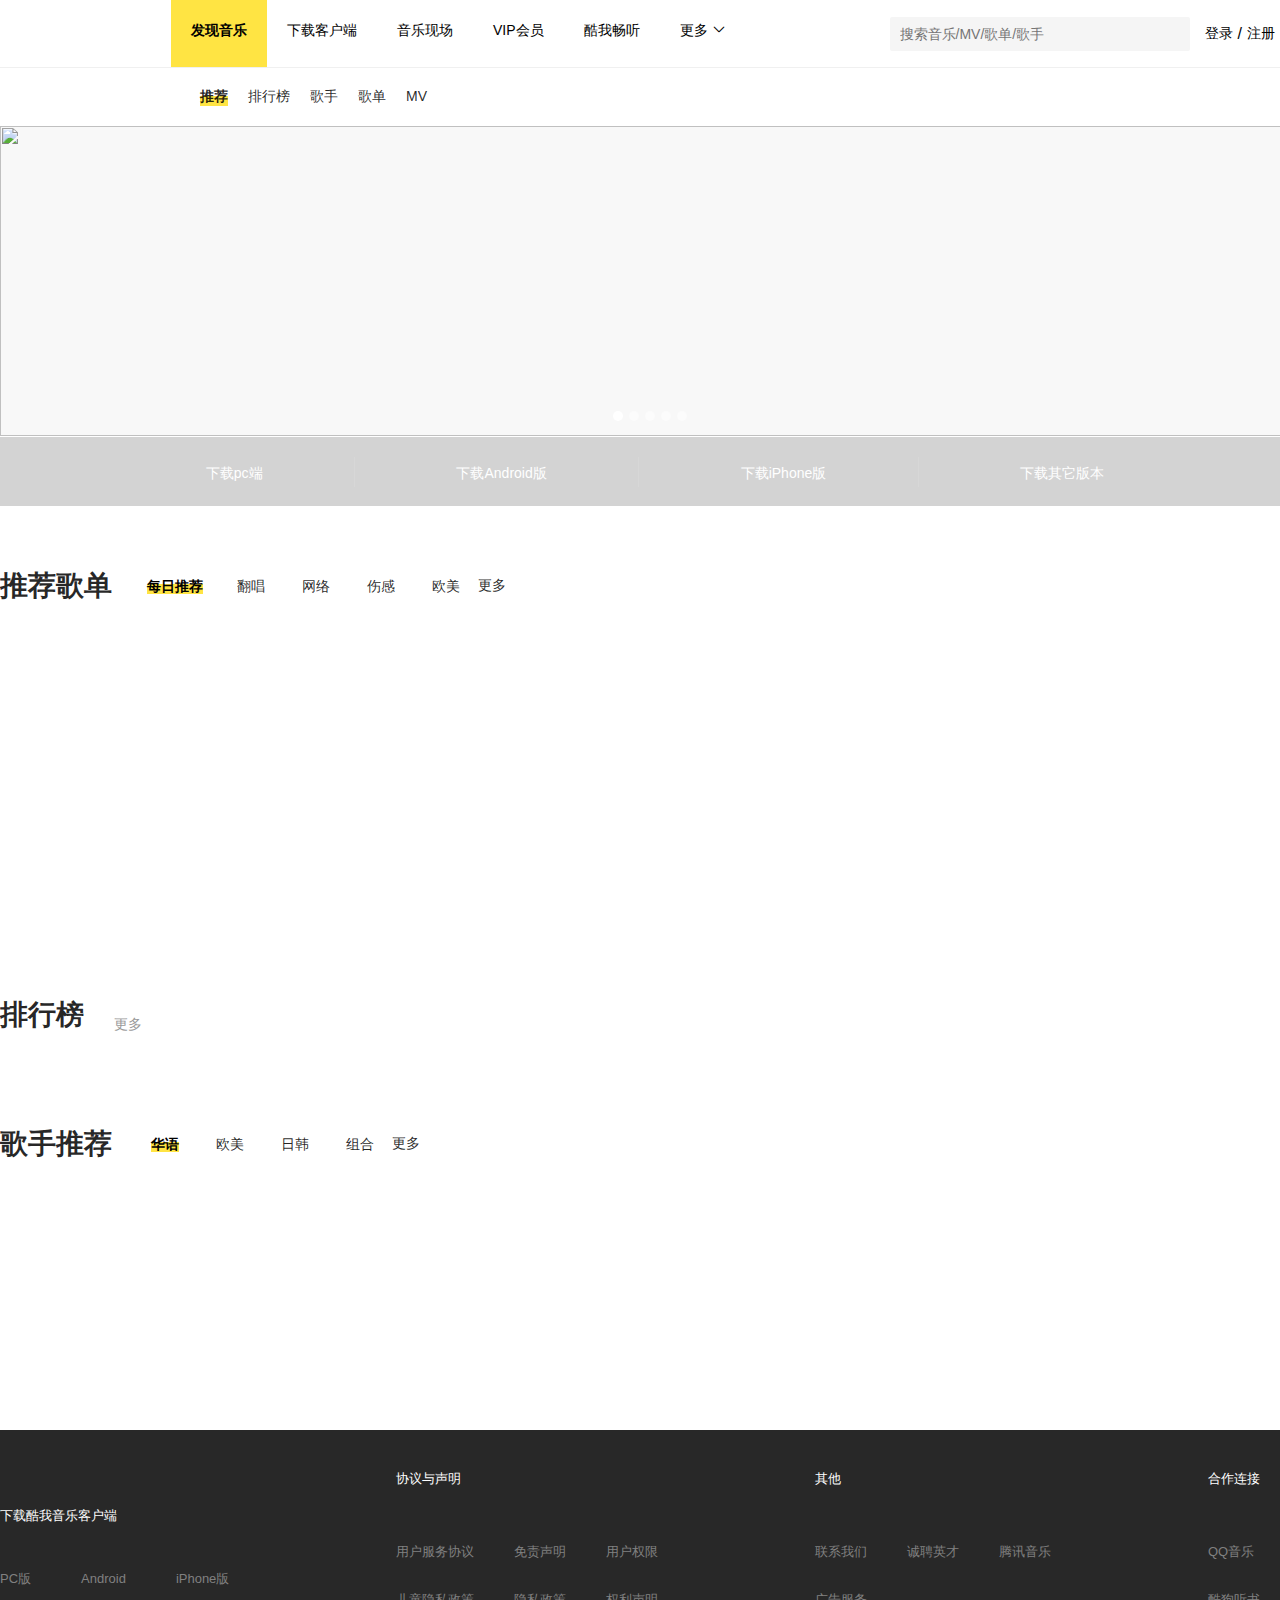
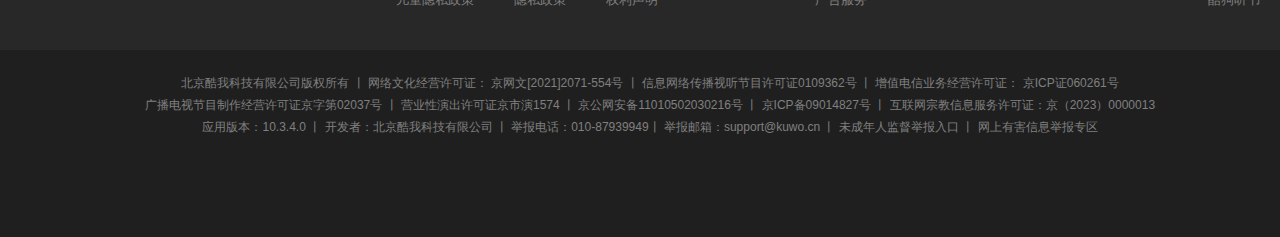
==== commit a3318b7f: "第三次提交" ====
--- a/index.html
+++ b/index.html
@@ -16,6 +16,7 @@
 <script src="./js/replace.js"></script>
 <script src="./js/jQuery.js"></script>
 <script src="./layui/layui.js"></script>
+<script src="https://cdn.staticfile.org/jquery_lazyload/1.9.7/jquery.lazyload.min.js"></script>
 
 <body>
 
--- a/css/base.css
+++ b/css/base.css
@@ -3,6 +3,7 @@
     padding: 0;
     box-sizing: border-box;
     cursor: default;
+    user-select: none;
 }
 
 ul, ol{
--- a/css/index.css
+++ b/css/index.css
@@ -65,6 +65,8 @@
   position: relative;
   background-color: rgba(0, 0, 0, 0.15);
   z-index: 2;
+  overflow: hidden;
+  border-top: 1px solid #fff;
 }
 .ku-carousel .layui-carousel .carousel-bg b {
   width: 1px;
